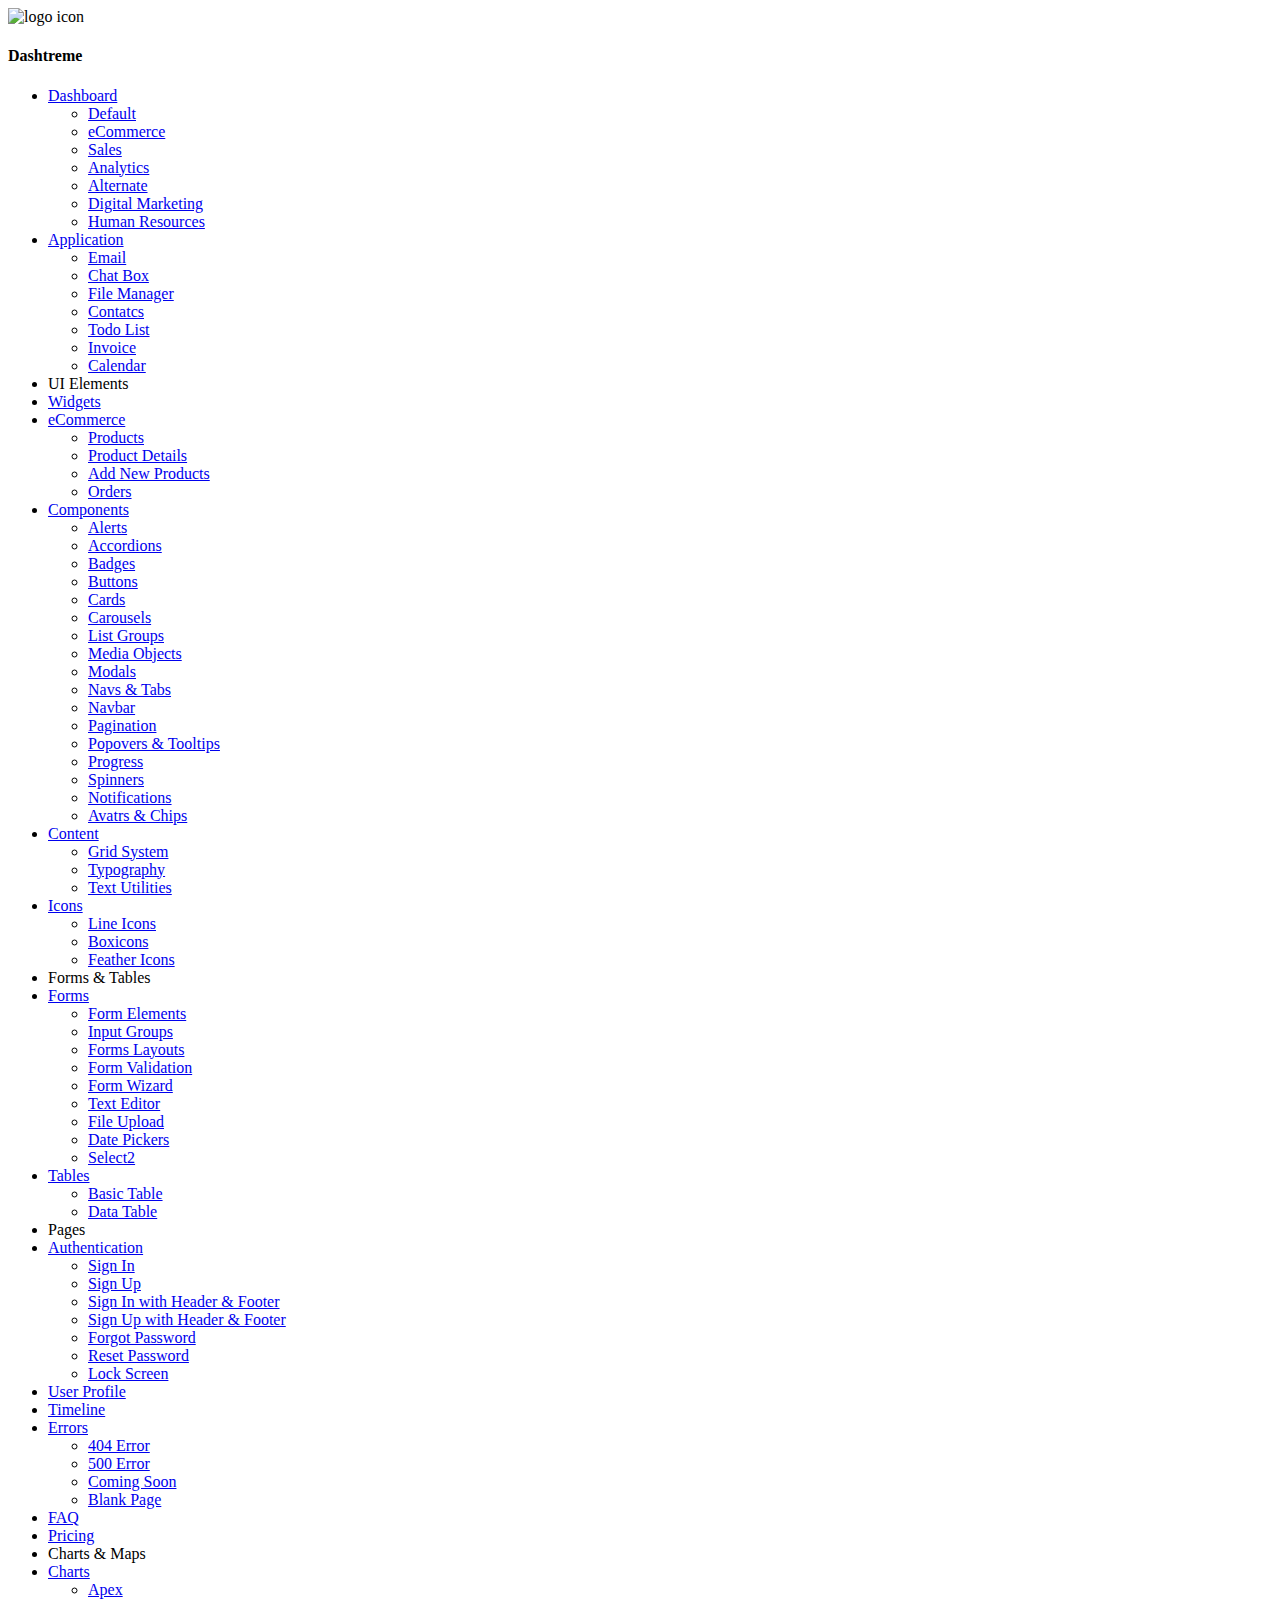
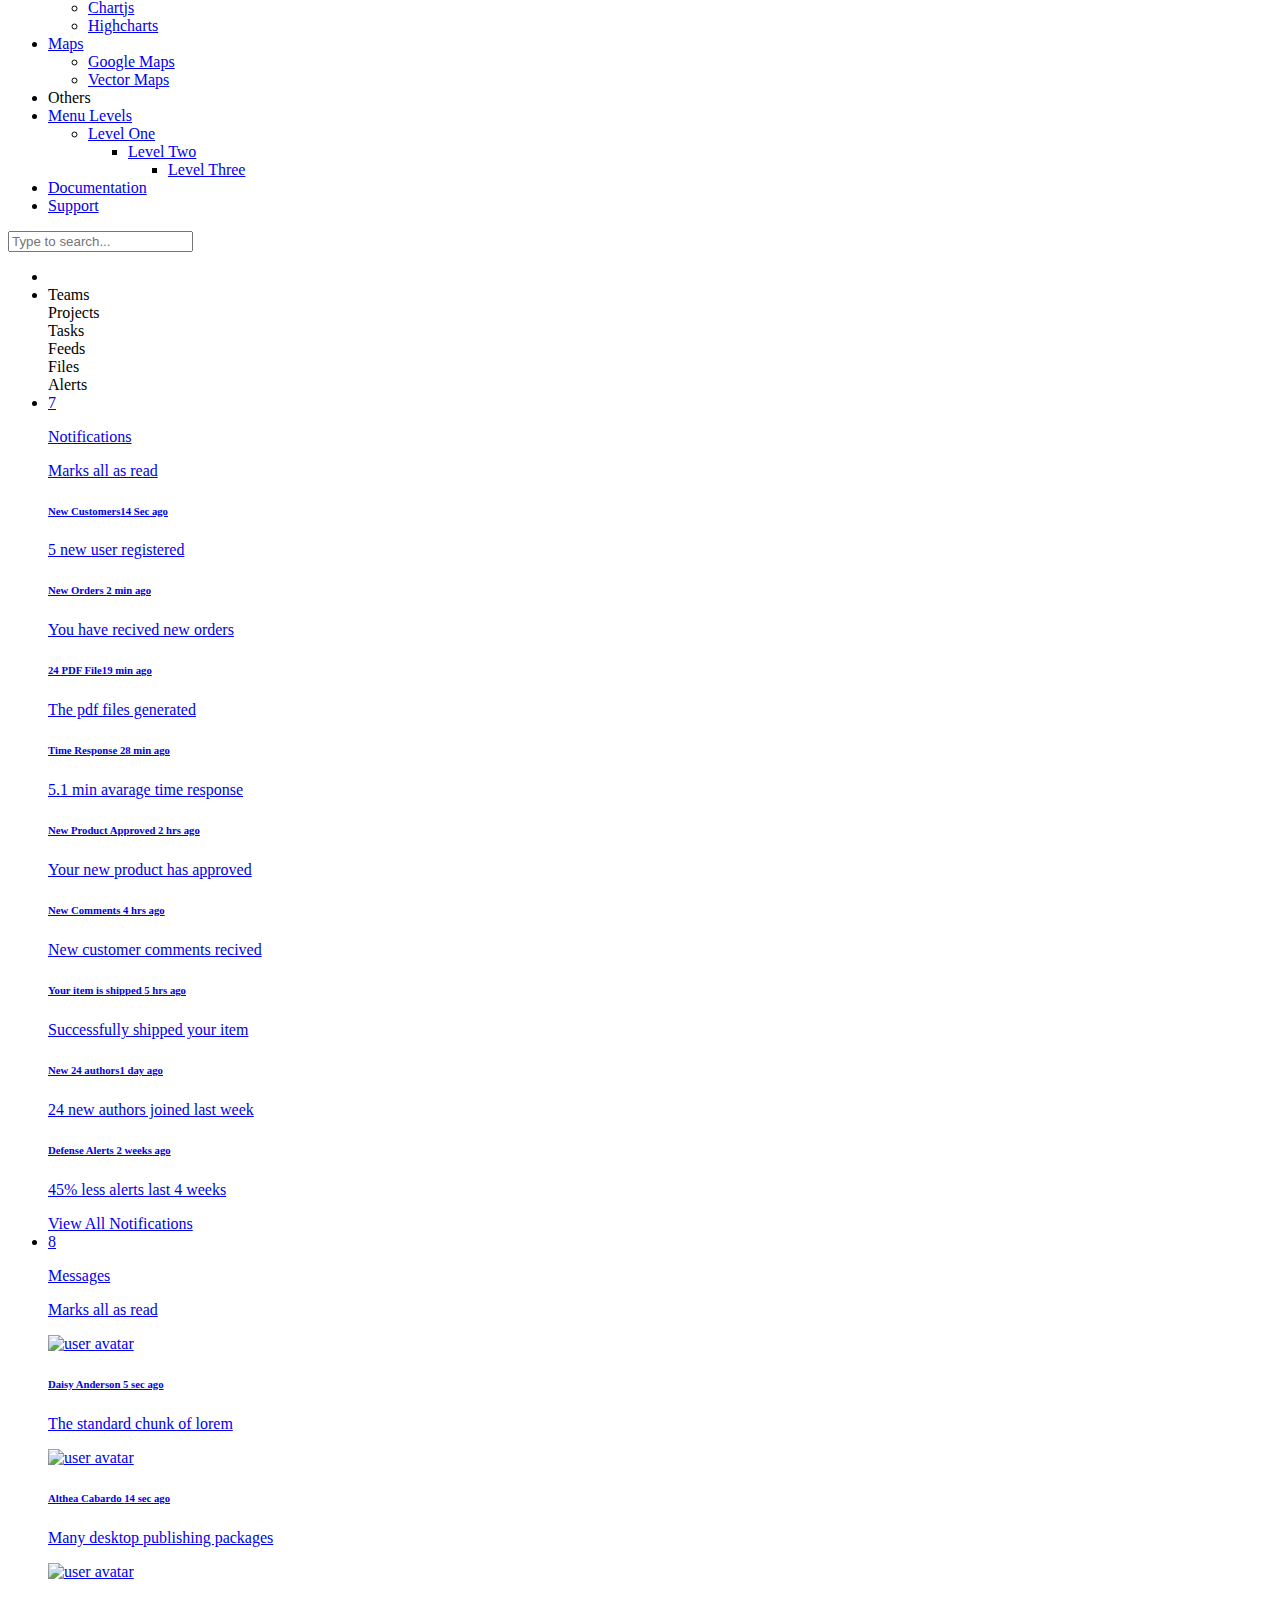
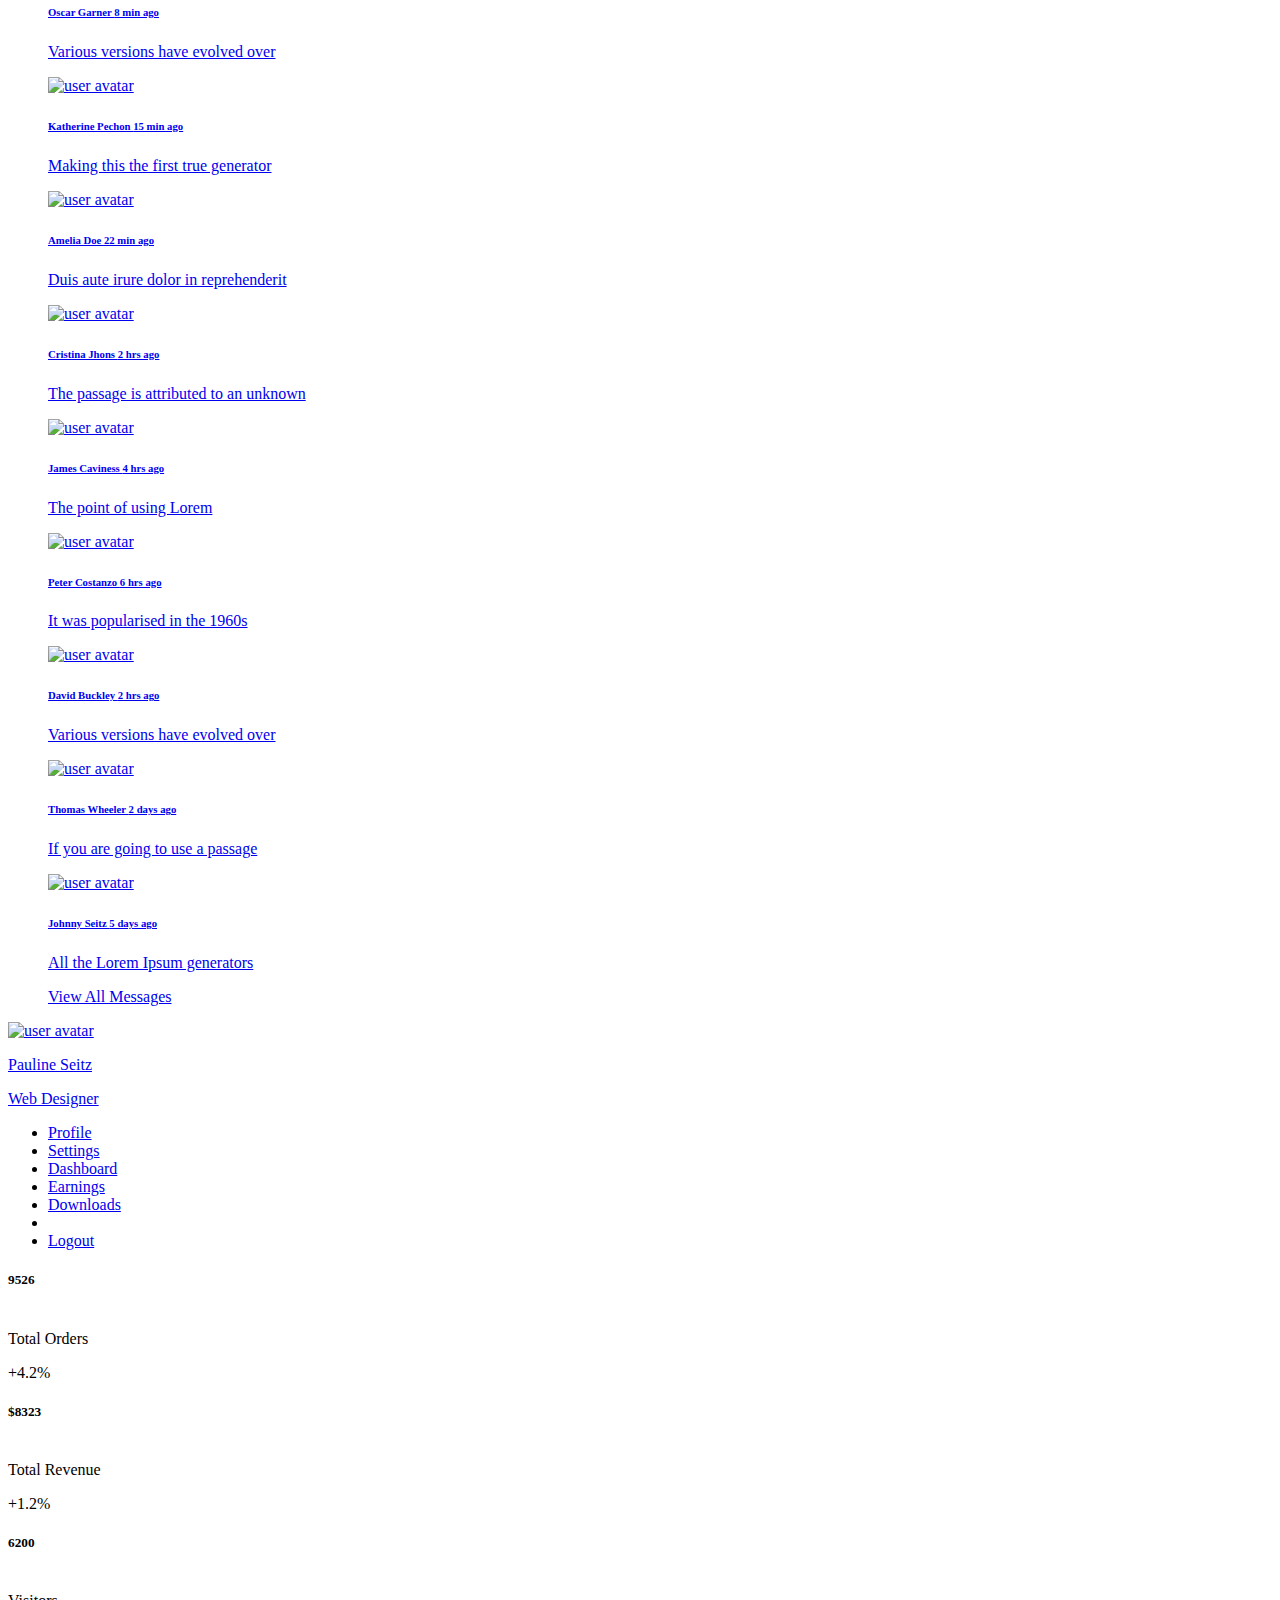
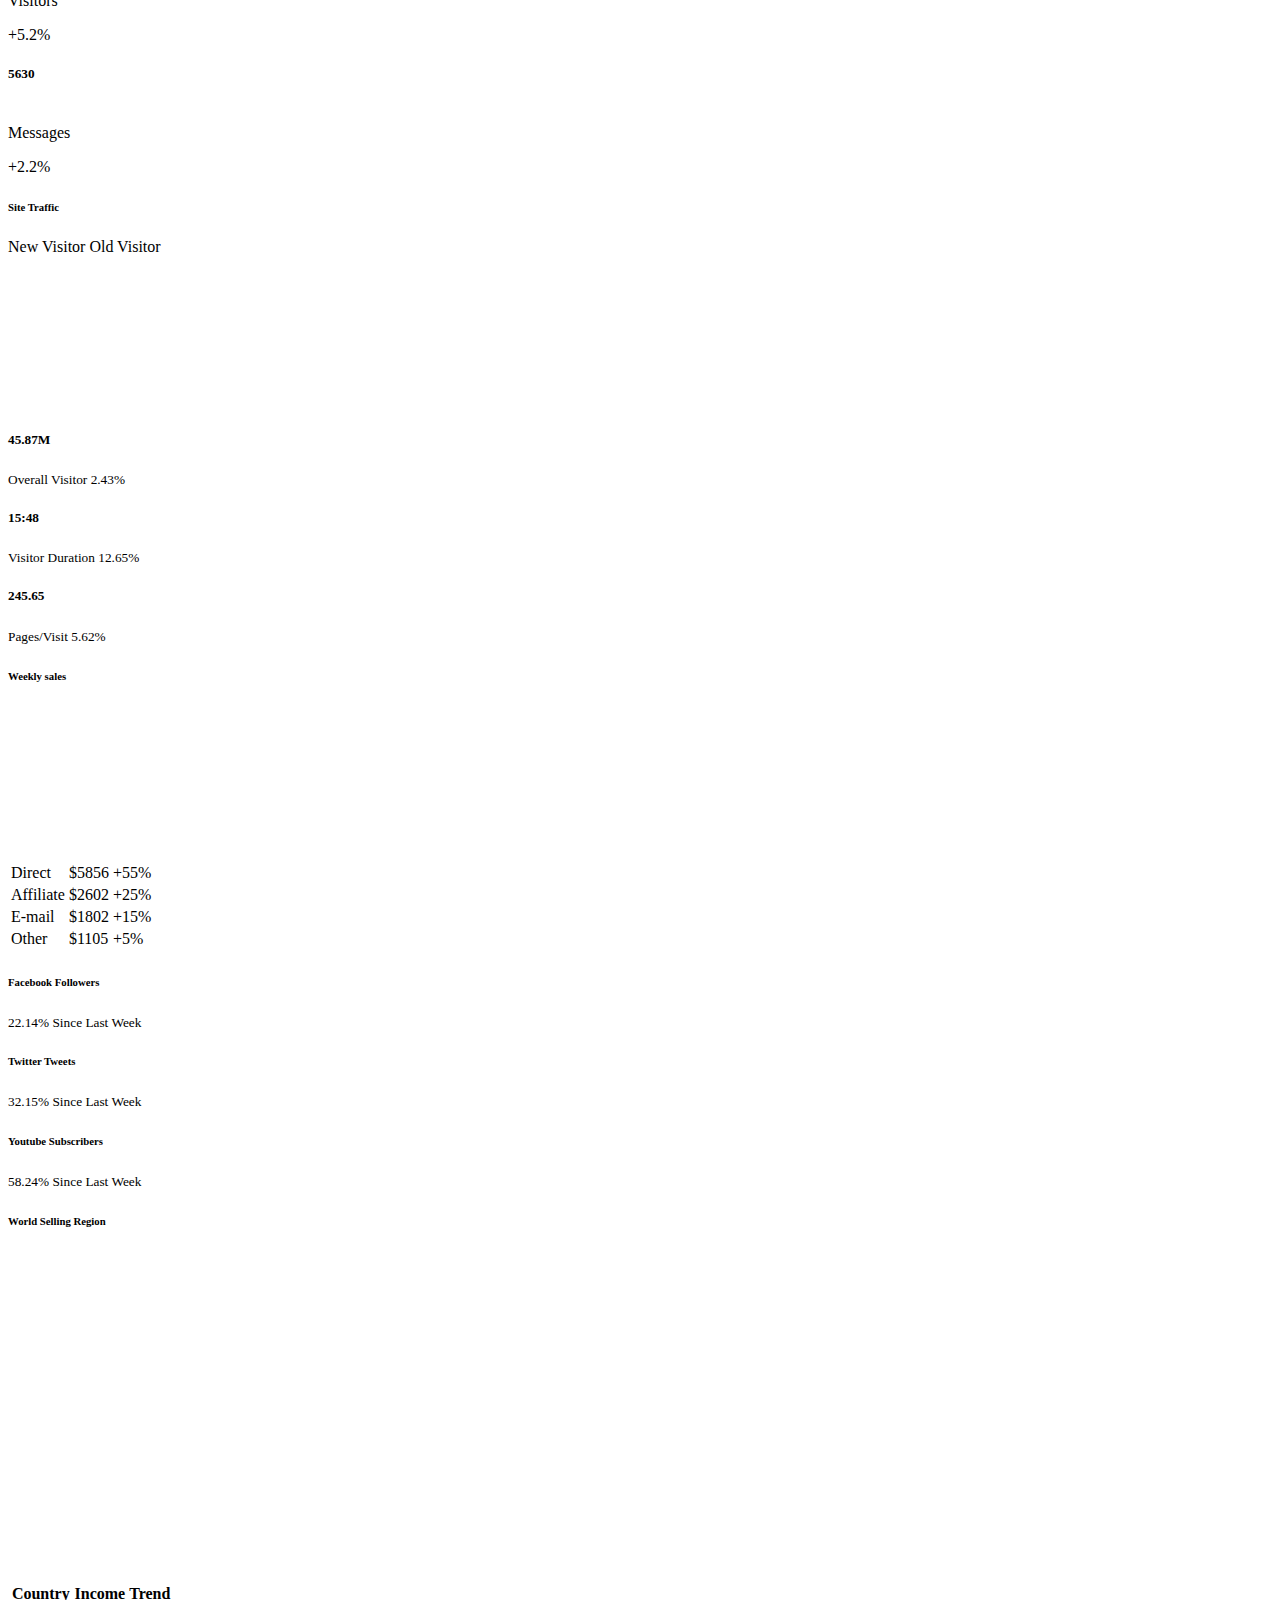
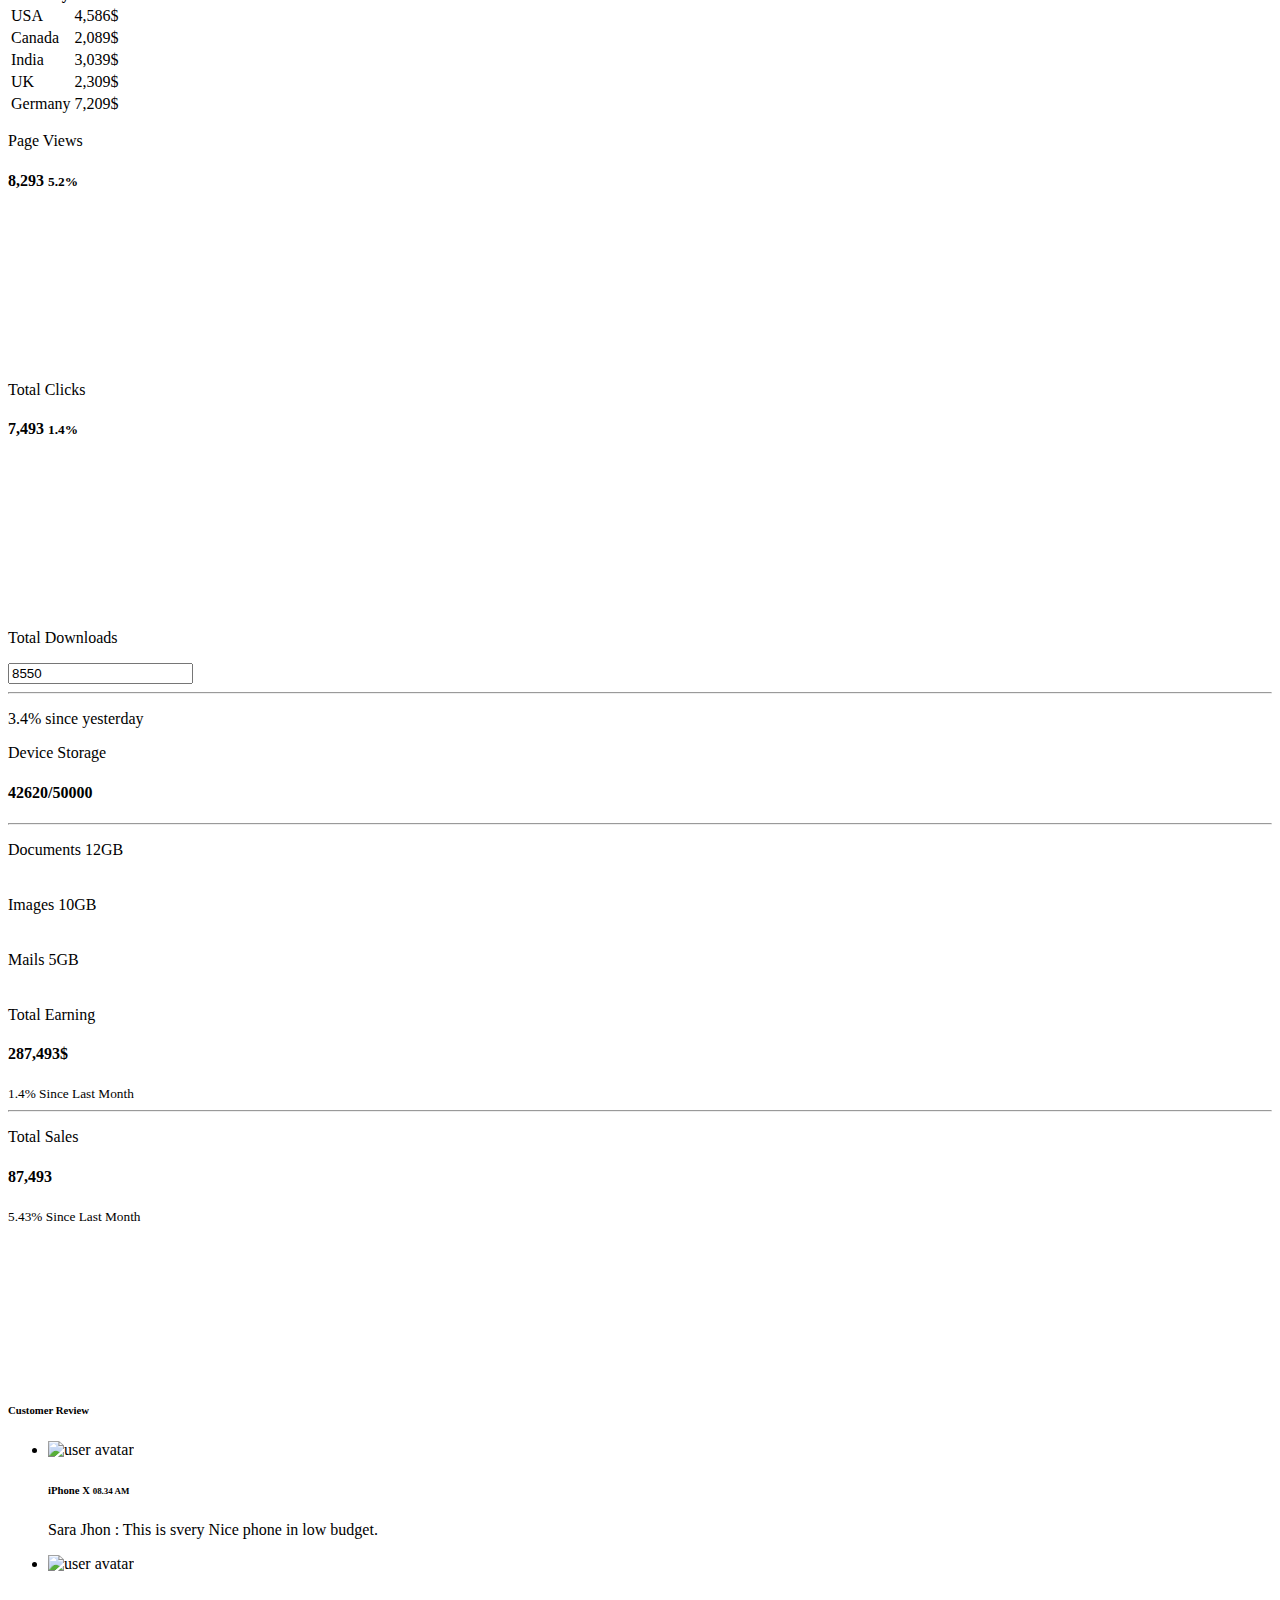
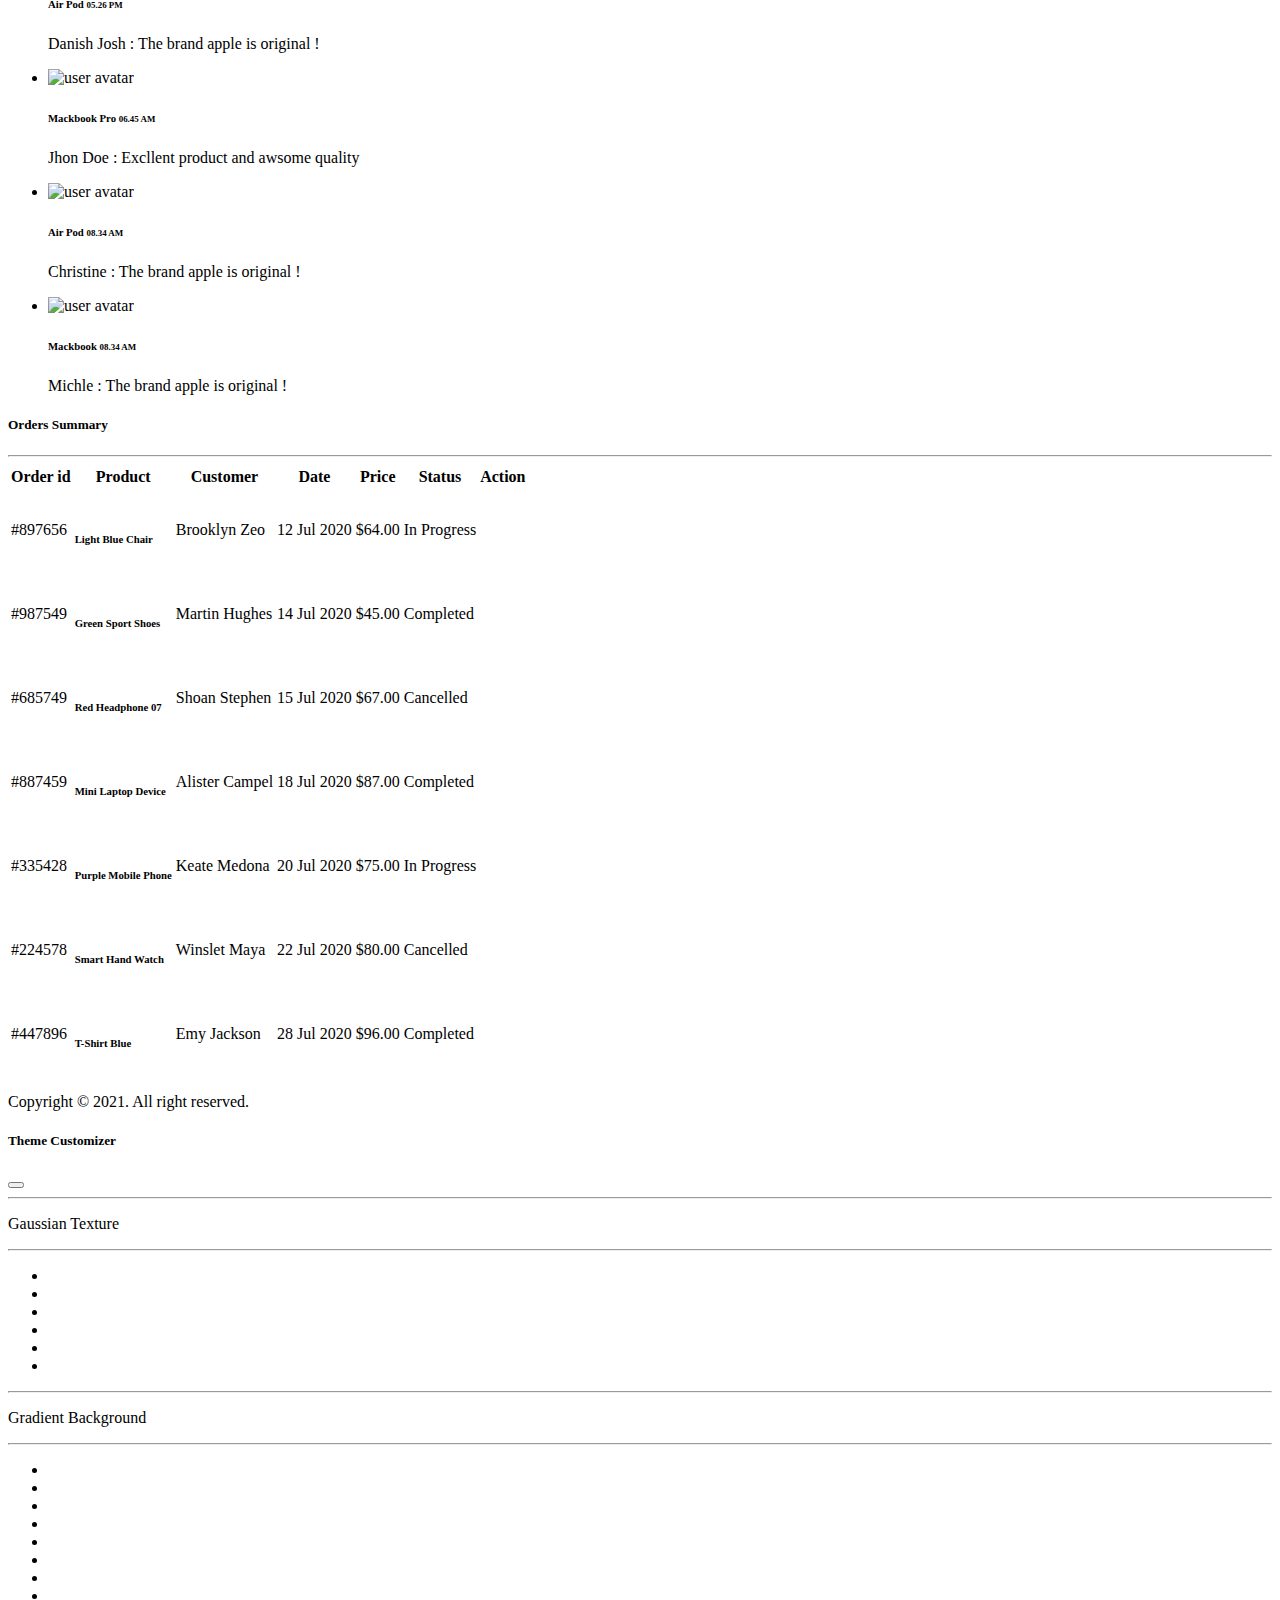
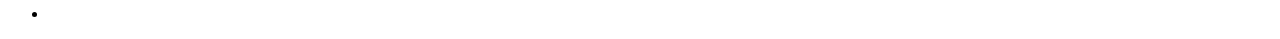
==== Sources/index.html @ 43e31858 "mise en place standard" ====
<!doctype html>
<html lang="en">

<head>
	<!-- Required meta tags -->
	<meta charset="utf-8">
	<meta name="viewport" content="width=device-width, initial-scale=1">
	<!--favicon-->
	<link rel="icon" href="assets/images/favicon-32x32.png" type="image/png" />
	<!--plugins-->
	<link href="assets/plugins/vectormap/jquery-jvectormap-2.0.2.css" rel="stylesheet"/>
	<link href="assets/plugins/simplebar/css/simplebar.css" rel="stylesheet" />
	<link href="assets/plugins/perfect-scrollbar/css/perfect-scrollbar.css" rel="stylesheet" />
	<link href="assets/plugins/metismenu/css/metisMenu.min.css" rel="stylesheet" />
	<!-- loader-->
	<link href="assets/css/pace.min.css" rel="stylesheet" />
	<script src="assets/js/pace.min.js"></script>
	<!-- Bootstrap CSS -->
	<link href="assets/css/bootstrap.min.css" rel="stylesheet">
	<link href="https://fonts.googleapis.com/css2?family=Roboto:wght@400;500&display=swap" rel="stylesheet">
	<link href="assets/css/app.css" rel="stylesheet">
	<link href="assets/css/icons.css" rel="stylesheet">
	
	<title>Dashtreme - Multipurpose Bootstrap5 Admin Template</title>
</head>

<body class="bg-theme bg-theme1">
	<!--wrapper-->
	<div class="wrapper">
		<!--sidebar wrapper -->
		<div class="sidebar-wrapper" data-simplebar="true">
			<div class="sidebar-header">
				<div>
					<img src="assets/images/logo-icon.png" class="logo-icon" alt="logo icon">
				</div>
				<div>
					<h4 class="logo-text">Dashtreme</h4>
				</div>
				<div class="toggle-icon ms-auto"><i class='bx bx-arrow-to-left'></i>
				</div>
			</div>
			<!--navigation-->
			<ul class="metismenu" id="menu">
				<li>
					<a href="javascript:;" class="has-arrow">
						<div class="parent-icon"><i class='bx bx-home-circle'></i>
						</div>
						<div class="menu-title">Dashboard</div>
					</a>
					<ul>
						<li> <a href="index.html"><i class="bx bx-right-arrow-alt"></i>Default</a>
						</li>
						<li> <a href="dashboard-eCommerce.html"><i class="bx bx-right-arrow-alt"></i>eCommerce</a>
						</li>
						<li> <a href="dashboard-sales.html"><i class="bx bx-right-arrow-alt"></i>Sales</a>
						</li>
						<li> <a href="dashboard-analytics.html"><i class="bx bx-right-arrow-alt"></i>Analytics</a>
						</li>
						<li> <a href="dashboard-alternate.html"><i class="bx bx-right-arrow-alt"></i>Alternate</a>
						</li>
						<li> <a href="dashboard-digital-marketing.html"><i class="bx bx-right-arrow-alt"></i>Digital Marketing</a>
						</li>
						<li> <a href="dashboard-human-resources.html"><i class="bx bx-right-arrow-alt"></i>Human Resources</a>
						</li>
					</ul>
				</li>
				<li>
					<a href="javascript:;" class="has-arrow">
						<div class="parent-icon"><i class="bx bx-category"></i>
						</div>
						<div class="menu-title">Application</div>
					</a>
					<ul>
						<li> <a href="app-emailbox.html"><i class="bx bx-right-arrow-alt"></i>Email</a>
						</li>
						<li> <a href="app-chat-box.html"><i class="bx bx-right-arrow-alt"></i>Chat Box</a>
						</li>
						<li> <a href="app-file-manager.html"><i class="bx bx-right-arrow-alt"></i>File Manager</a>
						</li>
						<li> <a href="app-contact-list.html"><i class="bx bx-right-arrow-alt"></i>Contatcs</a>
						</li>
						<li> <a href="app-to-do.html"><i class="bx bx-right-arrow-alt"></i>Todo List</a>
						</li>
						<li> <a href="app-invoice.html"><i class="bx bx-right-arrow-alt"></i>Invoice</a>
						</li>
						<li> <a href="app-fullcalender.html"><i class="bx bx-right-arrow-alt"></i>Calendar</a>
						</li>
					</ul>
				</li>
				<li class="menu-label">UI Elements</li>
				<li>
					<a href="widgets.html">
						<div class="parent-icon"><i class='bx bx-cookie'></i>
						</div>
						<div class="menu-title">Widgets</div>
					</a>
				</li>
				<li>
					<a href="javascript:;" class="has-arrow">
						<div class="parent-icon"><i class='bx bx-cart'></i>
						</div>
						<div class="menu-title">eCommerce</div>
					</a>
					<ul>
						<li> <a href="ecommerce-products.html"><i class="bx bx-right-arrow-alt"></i>Products</a>
						</li>
						<li> <a href="ecommerce-products-details.html"><i class="bx bx-right-arrow-alt"></i>Product Details</a>
						</li>
						<li> <a href="ecommerce-add-new-products.html"><i class="bx bx-right-arrow-alt"></i>Add New Products</a>
						</li>
						<li> <a href="ecommerce-orders.html"><i class="bx bx-right-arrow-alt"></i>Orders</a>
						</li>
					</ul>
				</li>
				<li>
					<a class="has-arrow" href="javascript:;">
						<div class="parent-icon"><i class='bx bx-bookmark-heart'></i>
						</div>
						<div class="menu-title">Components</div>
					</a>
					<ul>
						<li> <a href="component-alerts.html"><i class="bx bx-right-arrow-alt"></i>Alerts</a>
						</li>
						<li> <a href="component-accordions.html"><i class="bx bx-right-arrow-alt"></i>Accordions</a>
						</li>
						<li> <a href="component-badges.html"><i class="bx bx-right-arrow-alt"></i>Badges</a>
						</li>
						<li> <a href="component-buttons.html"><i class="bx bx-right-arrow-alt"></i>Buttons</a>
						</li>
						<li> <a href="component-cards.html"><i class="bx bx-right-arrow-alt"></i>Cards</a>
						</li>
						<li> <a href="component-carousels.html"><i class="bx bx-right-arrow-alt"></i>Carousels</a>
						</li>
						<li> <a href="component-list-groups.html"><i class="bx bx-right-arrow-alt"></i>List Groups</a>
						</li>
						<li> <a href="component-media-object.html"><i class="bx bx-right-arrow-alt"></i>Media Objects</a>
						</li>
						<li> <a href="component-modals.html"><i class="bx bx-right-arrow-alt"></i>Modals</a>
						</li>
						<li> <a href="component-navs-tabs.html"><i class="bx bx-right-arrow-alt"></i>Navs & Tabs</a>
						</li>
						<li> <a href="component-navbar.html"><i class="bx bx-right-arrow-alt"></i>Navbar</a>
						</li>
						<li> <a href="component-paginations.html"><i class="bx bx-right-arrow-alt"></i>Pagination</a>
						</li>
						<li> <a href="component-popovers-tooltips.html"><i class="bx bx-right-arrow-alt"></i>Popovers & Tooltips</a>
						</li>
						<li> <a href="component-progress-bars.html"><i class="bx bx-right-arrow-alt"></i>Progress</a>
						</li>
						<li> <a href="component-spinners.html"><i class="bx bx-right-arrow-alt"></i>Spinners</a>
						</li>
						<li> <a href="component-notifications.html"><i class="bx bx-right-arrow-alt"></i>Notifications</a>
						</li>
						<li> <a href="component-avtars-chips.html"><i class="bx bx-right-arrow-alt"></i>Avatrs & Chips</a>
						</li>
					</ul>
				</li>
				<li>
					<a class="has-arrow" href="javascript:;">
						<div class="parent-icon"><i class="bx bx-repeat"></i>
						</div>
						<div class="menu-title">Content</div>
					</a>
					<ul>
						<li> <a href="content-grid-system.html"><i class="bx bx-right-arrow-alt"></i>Grid System</a>
						</li>
						<li> <a href="content-typography.html"><i class="bx bx-right-arrow-alt"></i>Typography</a>
						</li>
						<li> <a href="content-text-utilities.html"><i class="bx bx-right-arrow-alt"></i>Text Utilities</a>
						</li>
					</ul>
				</li>
				<li>
					<a class="has-arrow" href="javascript:;">
						<div class="parent-icon"> <i class="bx bx-donate-blood"></i>
						</div>
						<div class="menu-title">Icons</div>
					</a>
					<ul>
						<li> <a href="icons-line-icons.html"><i class="bx bx-right-arrow-alt"></i>Line Icons</a>
						</li>
						<li> <a href="icons-boxicons.html"><i class="bx bx-right-arrow-alt"></i>Boxicons</a>
						</li>
						<li> <a href="icons-feather-icons.html"><i class="bx bx-right-arrow-alt"></i>Feather Icons</a>
						</li>
					</ul>
				</li>
				<li class="menu-label">Forms & Tables</li>
				<li>
					<a class="has-arrow" href="javascript:;">
						<div class="parent-icon"><i class='bx bx-message-square-edit'></i>
						</div>
						<div class="menu-title">Forms</div>
					</a>
					<ul>
						<li> <a href="form-elements.html"><i class="bx bx-right-arrow-alt"></i>Form Elements</a>
						</li>
						<li> <a href="form-input-group.html"><i class="bx bx-right-arrow-alt"></i>Input Groups</a>
						</li>
						<li> <a href="form-layouts.html"><i class="bx bx-right-arrow-alt"></i>Forms Layouts</a>
						</li>
						<li> <a href="form-validations.html"><i class="bx bx-right-arrow-alt"></i>Form Validation</a>
						</li>
						<li> <a href="form-wizard.html"><i class="bx bx-right-arrow-alt"></i>Form Wizard</a>
						</li>
						<li> <a href="form-text-editor.html"><i class="bx bx-right-arrow-alt"></i>Text Editor</a>
						</li>
						<li> <a href="form-file-upload.html"><i class="bx bx-right-arrow-alt"></i>File Upload</a>
						</li>
						<li> <a href="form-date-time-pickes.html"><i class="bx bx-right-arrow-alt"></i>Date Pickers</a>
						</li>
						<li> <a href="form-select2.html"><i class="bx bx-right-arrow-alt"></i>Select2</a>
						</li>
					</ul>
				</li>
				<li>
					<a class="has-arrow" href="javascript:;">
						<div class="parent-icon"><i class="bx bx-grid-alt"></i>
						</div>
						<div class="menu-title">Tables</div>
					</a>
					<ul>
						<li> <a href="table-basic-table.html"><i class="bx bx-right-arrow-alt"></i>Basic Table</a>
						</li>
						<li> <a href="table-datatable.html"><i class="bx bx-right-arrow-alt"></i>Data Table</a>
						</li>
					</ul>
				</li>
				<li class="menu-label">Pages</li>
				<li>
					<a class="has-arrow" href="javascript:;">
						<div class="parent-icon"><i class="bx bx-lock"></i>
						</div>
						<div class="menu-title">Authentication</div>
					</a>
					<ul>
						<li> <a href="authentication-signin.html" target="_blank"><i class="bx bx-right-arrow-alt"></i>Sign In</a>
						</li>
						<li> <a href="authentication-signup.html" target="_blank"><i class="bx bx-right-arrow-alt"></i>Sign Up</a>
						</li>
						<li> <a href="authentication-signin-with-header-footer.html" target="_blank"><i class="bx bx-right-arrow-alt"></i>Sign In with Header & Footer</a>
						</li>
						<li> <a href="authentication-signup-with-header-footer.html" target="_blank"><i class="bx bx-right-arrow-alt"></i>Sign Up with Header & Footer</a>
						</li>
						<li> <a href="authentication-forgot-password.html" target="_blank"><i class="bx bx-right-arrow-alt"></i>Forgot Password</a>
						</li>
						<li> <a href="authentication-reset-password.html" target="_blank"><i class="bx bx-right-arrow-alt"></i>Reset Password</a>
						</li>
						<li> <a href="authentication-lock-screen.html" target="_blank"><i class="bx bx-right-arrow-alt"></i>Lock Screen</a>
						</li>
					</ul>
				</li>
				<li>
					<a href="user-profile.html">
						<div class="parent-icon"><i class="bx bx-user-circle"></i>
						</div>
						<div class="menu-title">User Profile</div>
					</a>
				</li>
				<li>
					<a href="timeline.html">
						<div class="parent-icon"> <i class="bx bx-video-recording"></i>
						</div>
						<div class="menu-title">Timeline</div>
					</a>
				</li>
				<li>
					<a class="has-arrow" href="javascript:;">
						<div class="parent-icon"><i class="bx bx-error"></i>
						</div>
						<div class="menu-title">Errors</div>
					</a>
					<ul>
						<li> <a href="errors-404-error.html" target="_blank"><i class="bx bx-right-arrow-alt"></i>404 Error</a>
						</li>
						<li> <a href="errors-500-error.html" target="_blank"><i class="bx bx-right-arrow-alt"></i>500 Error</a>
						</li>
						<li> <a href="errors-coming-soon.html" target="_blank"><i class="bx bx-right-arrow-alt"></i>Coming Soon</a>
						</li>
						<li> <a href="error-blank-page.html" target="_blank"><i class="bx bx-right-arrow-alt"></i>Blank Page</a>
						</li>
					</ul>
				</li>
				<li>
					<a href="faq.html">
						<div class="parent-icon"><i class="bx bx-help-circle"></i>
						</div>
						<div class="menu-title">FAQ</div>
					</a>
				</li>
				<li>
					<a href="pricing-table.html">
						<div class="parent-icon"><i class="bx bx-diamond"></i>
						</div>
						<div class="menu-title">Pricing</div>
					</a>
				</li>
				<li class="menu-label">Charts & Maps</li>
				<li>
					<a class="has-arrow" href="javascript:;">
						<div class="parent-icon"><i class="bx bx-line-chart"></i>
						</div>
						<div class="menu-title">Charts</div>
					</a>
					<ul>
						<li> <a href="charts-apex-chart.html"><i class="bx bx-right-arrow-alt"></i>Apex</a>
						</li>
						<li> <a href="charts-chartjs.html"><i class="bx bx-right-arrow-alt"></i>Chartjs</a>
						</li>
						<li> <a href="charts-highcharts.html"><i class="bx bx-right-arrow-alt"></i>Highcharts</a>
						</li>
					</ul>
				</li>
				<li>
					<a class="has-arrow" href="javascript:;">
						<div class="parent-icon"><i class="bx bx-map-alt"></i>
						</div>
						<div class="menu-title">Maps</div>
					</a>
					<ul>
						<li> <a href="map-google-maps.html"><i class="bx bx-right-arrow-alt"></i>Google Maps</a>
						</li>
						<li> <a href="map-vector-maps.html"><i class="bx bx-right-arrow-alt"></i>Vector Maps</a>
						</li>
					</ul>
				</li>
				<li class="menu-label">Others</li>
				<li>
					<a class="has-arrow" href="javascript:;">
						<div class="parent-icon"><i class="bx bx-menu"></i>
						</div>
						<div class="menu-title">Menu Levels</div>
					</a>
					<ul>
						<li> <a class="has-arrow" href="javascript:;"><i class="bx bx-right-arrow-alt"></i>Level One</a>
							<ul>
								<li> <a class="has-arrow" href="javascript:;"><i class="bx bx-right-arrow-alt"></i>Level Two</a>
									<ul>
										<li> <a href="javascript:;"><i class="bx bx-right-arrow-alt"></i>Level Three</a>
										</li>
									</ul>
								</li>
							</ul>
						</li>
					</ul>
				</li>
				<li>
					<a href="https://codervent.com/dashtreme/documentation/index.html" target="_blank">
						<div class="parent-icon"><i class="bx bx-folder"></i>
						</div>
						<div class="menu-title">Documentation</div>
					</a>
				</li>
				<li>
					<a href="https://themeforest.net/user/codervent" target="_blank">
						<div class="parent-icon"><i class="bx bx-support"></i>
						</div>
						<div class="menu-title">Support</div>
					</a>
				</li>
			</ul>
			<!--end navigation-->
		</div>
		<!--end sidebar wrapper -->
		<!--start header -->
		<header>
			<div class="topbar d-flex align-items-center">
				<nav class="navbar navbar-expand">
					<div class="mobile-toggle-menu"><i class='bx bx-menu'></i>
					</div>
					<div class="search-bar flex-grow-1">
						<div class="position-relative search-bar-box">
							<input type="text" class="form-control search-control" placeholder="Type to search..."> <span class="position-absolute top-50 search-show translate-middle-y"><i class='bx bx-search'></i></span>
							<span class="position-absolute top-50 search-close translate-middle-y"><i class='bx bx-x'></i></span>
						</div>
					</div>
					<div class="top-menu ms-auto">
						<ul class="navbar-nav align-items-center">
							<li class="nav-item mobile-search-icon">
								<a class="nav-link" href="#">	<i class='bx bx-search'></i>
								</a>
							</li>
							<li class="nav-item dropdown dropdown-large">
								<a class="nav-link dropdown-toggle dropdown-toggle-nocaret" href="#" role="button" data-bs-toggle="dropdown" aria-expanded="false">	<i class='bx bx-category'></i>
								</a>
								<div class="dropdown-menu dropdown-menu-end">
									<div class="row row-cols-3 g-3 p-3">
										<div class="col text-center">
											<div class="app-box mx-auto"><i class='bx bx-group'></i>
											</div>
											<div class="app-title">Teams</div>
										</div>
										<div class="col text-center">
											<div class="app-box mx-auto"><i class='bx bx-atom'></i>
											</div>
											<div class="app-title">Projects</div>
										</div>
										<div class="col text-center">
											<div class="app-box mx-auto"><i class='bx bx-shield'></i>
											</div>
											<div class="app-title">Tasks</div>
										</div>
										<div class="col text-center">
											<div class="app-box mx-auto"><i class='bx bx-notification'></i>
											</div>
											<div class="app-title">Feeds</div>
										</div>
										<div class="col text-center">
											<div class="app-box mx-auto"><i class='bx bx-file'></i>
											</div>
											<div class="app-title">Files</div>
										</div>
										<div class="col text-center">
											<div class="app-box mx-auto"><i class='bx bx-filter-alt'></i>
											</div>
											<div class="app-title">Alerts</div>
										</div>
									</div>
								</div>
							</li>
							<li class="nav-item dropdown dropdown-large">
								<a class="nav-link dropdown-toggle dropdown-toggle-nocaret position-relative" href="#" role="button" data-bs-toggle="dropdown" aria-expanded="false"> <span class="alert-count">7</span>
									<i class='bx bx-bell'></i>
								</a>
								<div class="dropdown-menu dropdown-menu-end">
									<a href="javascript:;">
										<div class="msg-header">
											<p class="msg-header-title">Notifications</p>
											<p class="msg-header-clear ms-auto">Marks all as read</p>
										</div>
									</a>
									<div class="header-notifications-list">
										<a class="dropdown-item" href="javascript:;">
											<div class="d-flex align-items-center">
												<div class="notify"><i class="bx bx-group"></i>
												</div>
												<div class="flex-grow-1">
													<h6 class="msg-name">New Customers<span class="msg-time float-end">14 Sec
												ago</span></h6>
													<p class="msg-info">5 new user registered</p>
												</div>
											</div>
										</a>
										<a class="dropdown-item" href="javascript:;">
											<div class="d-flex align-items-center">
												<div class="notify"><i class="bx bx-cart-alt"></i>
												</div>
												<div class="flex-grow-1">
													<h6 class="msg-name">New Orders <span class="msg-time float-end">2 min
												ago</span></h6>
													<p class="msg-info">You have recived new orders</p>
												</div>
											</div>
										</a>
										<a class="dropdown-item" href="javascript:;">
											<div class="d-flex align-items-center">
												<div class="notify"><i class="bx bx-file"></i>
												</div>
												<div class="flex-grow-1">
													<h6 class="msg-name">24 PDF File<span class="msg-time float-end">19 min
												ago</span></h6>
													<p class="msg-info">The pdf files generated</p>
												</div>
											</div>
										</a>
										<a class="dropdown-item" href="javascript:;">
											<div class="d-flex align-items-center">
												<div class="notify"><i class="bx bx-send"></i>
												</div>
												<div class="flex-grow-1">
													<h6 class="msg-name">Time Response <span class="msg-time float-end">28 min
												ago</span></h6>
													<p class="msg-info">5.1 min avarage time response</p>
												</div>
											</div>
										</a>
										<a class="dropdown-item" href="javascript:;">
											<div class="d-flex align-items-center">
												<div class="notify"><i class="bx bx-home-circle"></i>
												</div>
												<div class="flex-grow-1">
													<h6 class="msg-name">New Product Approved <span
												class="msg-time float-end">2 hrs ago</span></h6>
													<p class="msg-info">Your new product has approved</p>
												</div>
											</div>
										</a>
										<a class="dropdown-item" href="javascript:;">
											<div class="d-flex align-items-center">
												<div class="notify"><i class="bx bx-message-detail"></i>
												</div>
												<div class="flex-grow-1">
													<h6 class="msg-name">New Comments <span class="msg-time float-end">4 hrs
												ago</span></h6>
													<p class="msg-info">New customer comments recived</p>
												</div>
											</div>
										</a>
										<a class="dropdown-item" href="javascript:;">
											<div class="d-flex align-items-center">
												<div class="notify"><i class='bx bx-check-square'></i>
												</div>
												<div class="flex-grow-1">
													<h6 class="msg-name">Your item is shipped <span class="msg-time float-end">5 hrs
												ago</span></h6>
													<p class="msg-info">Successfully shipped your item</p>
												</div>
											</div>
										</a>
										<a class="dropdown-item" href="javascript:;">
											<div class="d-flex align-items-center">
												<div class="notify"><i class='bx bx-user-pin'></i>
												</div>
												<div class="flex-grow-1">
													<h6 class="msg-name">New 24 authors<span class="msg-time float-end">1 day
												ago</span></h6>
													<p class="msg-info">24 new authors joined last week</p>
												</div>
											</div>
										</a>
										<a class="dropdown-item" href="javascript:;">
											<div class="d-flex align-items-center">
												<div class="notify"><i class='bx bx-door-open'></i>
												</div>
												<div class="flex-grow-1">
													<h6 class="msg-name">Defense Alerts <span class="msg-time float-end">2 weeks
												ago</span></h6>
													<p class="msg-info">45% less alerts last 4 weeks</p>
												</div>
											</div>
										</a>
									</div>
									<a href="javascript:;">
										<div class="text-center msg-footer">View All Notifications</div>
									</a>
								</div>
							</li>
							<li class="nav-item dropdown dropdown-large">
								<a class="nav-link dropdown-toggle dropdown-toggle-nocaret position-relative" href="#" role="button" data-bs-toggle="dropdown" aria-expanded="false"> <span class="alert-count">8</span>
									<i class='bx bx-comment'></i>
								</a>
								<div class="dropdown-menu dropdown-menu-end">
									<a href="javascript:;">
										<div class="msg-header">
											<p class="msg-header-title">Messages</p>
											<p class="msg-header-clear ms-auto">Marks all as read</p>
										</div>
									</a>
									<div class="header-message-list">
										<a class="dropdown-item" href="javascript:;">
											<div class="d-flex align-items-center">
												<div class="user-online">
													<img src="assets/images/avatars/avatar-1.png" class="msg-avatar" alt="user avatar">
												</div>
												<div class="flex-grow-1">
													<h6 class="msg-name">Daisy Anderson <span class="msg-time float-end">5 sec
												ago</span></h6>
													<p class="msg-info">The standard chunk of lorem</p>
												</div>
											</div>
										</a>
										<a class="dropdown-item" href="javascript:;">
											<div class="d-flex align-items-center">
												<div class="user-online">
													<img src="assets/images/avatars/avatar-2.png" class="msg-avatar" alt="user avatar">
												</div>
												<div class="flex-grow-1">
													<h6 class="msg-name">Althea Cabardo <span class="msg-time float-end">14
												sec ago</span></h6>
													<p class="msg-info">Many desktop publishing packages</p>
												</div>
											</div>
										</a>
										<a class="dropdown-item" href="javascript:;">
											<div class="d-flex align-items-center">
												<div class="user-online">
													<img src="assets/images/avatars/avatar-3.png" class="msg-avatar" alt="user avatar">
												</div>
												<div class="flex-grow-1">
													<h6 class="msg-name">Oscar Garner <span class="msg-time float-end">8 min
												ago</span></h6>
													<p class="msg-info">Various versions have evolved over</p>
												</div>
											</div>
										</a>
										<a class="dropdown-item" href="javascript:;">
											<div class="d-flex align-items-center">
												<div class="user-online">
													<img src="assets/images/avatars/avatar-4.png" class="msg-avatar" alt="user avatar">
												</div>
												<div class="flex-grow-1">
													<h6 class="msg-name">Katherine Pechon <span class="msg-time float-end">15
												min ago</span></h6>
													<p class="msg-info">Making this the first true generator</p>
												</div>
											</div>
										</a>
										<a class="dropdown-item" href="javascript:;">
											<div class="d-flex align-items-center">
												<div class="user-online">
													<img src="assets/images/avatars/avatar-5.png" class="msg-avatar" alt="user avatar">
												</div>
												<div class="flex-grow-1">
													<h6 class="msg-name">Amelia Doe <span class="msg-time float-end">22 min
												ago</span></h6>
													<p class="msg-info">Duis aute irure dolor in reprehenderit</p>
												</div>
											</div>
										</a>
										<a class="dropdown-item" href="javascript:;">
											<div class="d-flex align-items-center">
												<div class="user-online">
													<img src="assets/images/avatars/avatar-6.png" class="msg-avatar" alt="user avatar">
												</div>
												<div class="flex-grow-1">
													<h6 class="msg-name">Cristina Jhons <span class="msg-time float-end">2 hrs
												ago</span></h6>
													<p class="msg-info">The passage is attributed to an unknown</p>
												</div>
											</div>
										</a>
										<a class="dropdown-item" href="javascript:;">
											<div class="d-flex align-items-center">
												<div class="user-online">
													<img src="assets/images/avatars/avatar-7.png" class="msg-avatar" alt="user avatar">
												</div>
												<div class="flex-grow-1">
													<h6 class="msg-name">James Caviness <span class="msg-time float-end">4 hrs
												ago</span></h6>
													<p class="msg-info">The point of using Lorem</p>
												</div>
											</div>
										</a>
										<a class="dropdown-item" href="javascript:;">
											<div class="d-flex align-items-center">
												<div class="user-online">
													<img src="assets/images/avatars/avatar-8.png" class="msg-avatar" alt="user avatar">
												</div>
												<div class="flex-grow-1">
													<h6 class="msg-name">Peter Costanzo <span class="msg-time float-end">6 hrs
												ago</span></h6>
													<p class="msg-info">It was popularised in the 1960s</p>
												</div>
											</div>
										</a>
										<a class="dropdown-item" href="javascript:;">
											<div class="d-flex align-items-center">
												<div class="user-online">
													<img src="assets/images/avatars/avatar-9.png" class="msg-avatar" alt="user avatar">
												</div>
												<div class="flex-grow-1">
													<h6 class="msg-name">David Buckley <span class="msg-time float-end">2 hrs
												ago</span></h6>
													<p class="msg-info">Various versions have evolved over</p>
												</div>
											</div>
										</a>
										<a class="dropdown-item" href="javascript:;">
											<div class="d-flex align-items-center">
												<div class="user-online">
													<img src="assets/images/avatars/avatar-10.png" class="msg-avatar" alt="user avatar">
												</div>
												<div class="flex-grow-1">
													<h6 class="msg-name">Thomas Wheeler <span class="msg-time float-end">2 days
												ago</span></h6>
													<p class="msg-info">If you are going to use a passage</p>
												</div>
											</div>
										</a>
										<a class="dropdown-item" href="javascript:;">
											<div class="d-flex align-items-center">
												<div class="user-online">
													<img src="assets/images/avatars/avatar-11.png" class="msg-avatar" alt="user avatar">
												</div>
												<div class="flex-grow-1">
													<h6 class="msg-name">Johnny Seitz <span class="msg-time float-end">5 days
												ago</span></h6>
													<p class="msg-info">All the Lorem Ipsum generators</p>
												</div>
											</div>
										</a>
									</div>
									<a href="javascript:;">
										<div class="text-center msg-footer">View All Messages</div>
									</a>
								</div>
							</li>
						</ul>
					</div>
					<div class="user-box dropdown">
						<a class="d-flex align-items-center nav-link dropdown-toggle dropdown-toggle-nocaret" href="#" role="button" data-bs-toggle="dropdown" aria-expanded="false">
							<img src="assets/images/avatars/avatar-2.png" class="user-img" alt="user avatar">
							<div class="user-info ps-3">
								<p class="user-name mb-0">Pauline Seitz</p>
								<p class="designattion mb-0">Web Designer</p>
							</div>
						</a>
						<ul class="dropdown-menu dropdown-menu-end">
							<li><a class="dropdown-item" href="javascript:;"><i class="bx bx-user"></i><span>Profile</span></a>
							</li>
							<li><a class="dropdown-item" href="javascript:;"><i class="bx bx-cog"></i><span>Settings</span></a>
							</li>
							<li><a class="dropdown-item" href="javascript:;"><i class='bx bx-home-circle'></i><span>Dashboard</span></a>
							</li>
							<li><a class="dropdown-item" href="javascript:;"><i class='bx bx-dollar-circle'></i><span>Earnings</span></a>
							</li>
							<li><a class="dropdown-item" href="javascript:;"><i class='bx bx-download'></i><span>Downloads</span></a>
							</li>
							<li>
								<div class="dropdown-divider mb-0"></div>
							</li>
							<li><a class="dropdown-item" href="javascript:;"><i class='bx bx-log-out-circle'></i><span>Logout</span></a>
							</li>
						</ul>
					</div>
				</nav>
			</div>
		</header>
		<!--end header -->
		<!--start page wrapper -->
		<div class="page-wrapper">
			<div class="page-content">

				<div class="card radius-10">
					<div class="row row-cols-1 row-cols-md-2 row-cols-xl-4 row-group g-0">
						<div class="col">
							<div class="card-body">
								<div class="d-flex align-items-center">
									<h5 class="mb-0">9526</h5>
									<div class="ms-auto">
                                        <i class='bx bx-cart fs-3 text-white'></i>
									</div>
								</div>
								<div class="progress my-3" style="height:3px;">
									<div class="progress-bar" role="progressbar" style="width: 55%" aria-valuenow="25" aria-valuemin="0" aria-valuemax="100"></div>
								</div>
								<div class="d-flex align-items-center text-white">
									<p class="mb-0">Total Orders</p>
									<p class="mb-0 ms-auto">+4.2%<span><i class='bx bx-up-arrow-alt'></i></span></p>
								</div>
							</div>
						</div>
						<div class="col">
							<div class="card-body">
								<div class="d-flex align-items-center">
									<h5 class="mb-0">$8323</h5>
									<div class="ms-auto">
                                        <i class='bx bx-dollar fs-3 text-white'></i>
									</div>
								</div>
								<div class="progress my-3" style="height:3px;">
									<div class="progress-bar" role="progressbar" style="width: 55%" aria-valuenow="25" aria-valuemin="0" aria-valuemax="100"></div>
								</div>
								<div class="d-flex align-items-center text-white">
									<p class="mb-0">Total Revenue</p>
									<p class="mb-0 ms-auto">+1.2%<span><i class='bx bx-up-arrow-alt'></i></span></p>
								</div>
							</div>
						</div>
						<div class="col">
							<div class="card-body">
								<div class="d-flex align-items-center">
									<h5 class="mb-0">6200</h5>
									<div class="ms-auto">
                                        <i class='bx bx-group fs-3 text-white'></i>
									</div>
								</div>
								<div class="progress my-3" style="height:3px;">
									<div class="progress-bar" role="progressbar" style="width: 55%" aria-valuenow="25" aria-valuemin="0" aria-valuemax="100"></div>
								</div>
								<div class="d-flex align-items-center text-white">
									<p class="mb-0">Visitors</p>
									<p class="mb-0 ms-auto">+5.2%<span><i class='bx bx-up-arrow-alt'></i></span></p>
								</div>
							</div>
						</div>
						<div class="col">
							<div class="card-body">
								<div class="d-flex align-items-center">
									<h5 class="mb-0">5630</h5>
									<div class="ms-auto">
                                        <i class='bx bx-envelope fs-3 text-white'></i>
									</div>
								</div>
								<div class="progress my-3" style="height:3px;">
									<div class="progress-bar" role="progressbar" style="width: 55%" aria-valuenow="25" aria-valuemin="0" aria-valuemax="100"></div>
								</div>
								<div class="d-flex align-items-center text-white">
									<p class="mb-0">Messages</p>
									<p class="mb-0 ms-auto">+2.2%<span><i class='bx bx-up-arrow-alt'></i></span></p>
								</div>
							</div>
						</div>
					</div><!--end row-->
				</div>

				<div class="row">
					<div class="col-12 col-lg-8 col-xl-8 d-flex">
					   <div class="card radius-10 w-100">
						<div class="card-body">
							<div class="d-flex align-items-center">
								<div>
									<h6 class="mb-0">Site Traffic</h6>
								</div>
								<div class="font-22 ms-auto text-white"><i class="bx bx-dots-horizontal-rounded"></i>
								</div>
							</div>
							<div class="d-flex align-items-center ms-auto font-13 gap-2 my-3">
								<span class="border px-1 rounded cursor-pointer"><i class="bx bxs-circle text-white me-1"></i>New Visitor</span>
								<span class="border px-1 rounded cursor-pointer"><i class="bx bxs-circle text-light-1 me-1"></i>Old Visitor</span>
							</div>
						   <div class="chart-container-1">
							 <canvas id="chart1"></canvas>
						   </div>
						</div>
						<div class="row row-cols-1 row-cols-md-3 row-cols-xl-3 g-0 row-group text-center border-top">
						  <div class="col">
							<div class="p-3">
							  <h5 class="mb-0">45.87M</h5>
							  <small class="mb-0">Overall Visitor <span> <i class="bx bx-up-arrow-alt align-middle"></i> 2.43%</span></small>
							</div>
						  </div>
						  <div class="col">
							<div class="p-3">
							  <h5 class="mb-0">15:48</h5>
							  <small class="mb-0">Visitor Duration <span> <i class="bx bx-up-arrow-alt align-middle"></i> 12.65%</span></small>
							</div>
						  </div>
						  <div class="col">
							<div class="p-3">
							  <h5 class="mb-0">245.65</h5>
							  <small class="mb-0">Pages/Visit <span> <i class="bx bx-up-arrow-alt align-middle"></i> 5.62%</span></small>
							</div>
						  </div>
						</div>
					   </div>
					</div>
			   
					<div class="col-12 col-lg-4 col-xl-4 d-flex">
					   <div class="card radius-10 overflow-hidden w-100">
						  <div class="card-body">
							<div class="d-flex align-items-center">
								<div>
									<h6 class="mb-0">Weekly sales</h6>
								</div>
								<div class="font-22 ms-auto text-white"><i class="bx bx-dots-horizontal-rounded"></i>
								</div>
							</div>
							<div class="chart-container-2 my-3">
							  <canvas id="chart2"></canvas>
							 </div>
						  </div>
						  <div class="table-responsive">
							<table class="table align-items-center mb-0">
							  <tbody>
								<tr>
								  <td><i class="bx bxs-circle text-white me-2"></i> Direct</td>
								  <td>$5856</td>
								  <td>+55%</td>
								</tr>
								<tr>
								  <td><i class="bx bxs-circle text-light-2 me-2"></i>Affiliate</td>
								  <td>$2602</td>
								  <td>+25%</td>
								</tr>
								<tr>
								  <td><i class="bx bxs-circle text-light-3 me-2"></i>E-mail</td>
								  <td>$1802</td>
								  <td>+15%</td>
								</tr>
								<tr>
								  <td><i class="bx bxs-circle text-light-4 me-2"></i>Other</td>
								  <td>$1105</td>
								  <td>+5%</td>
								</tr>
							  </tbody>
							</table>
						  </div>
						</div>
					</div>
				   </div><!--End Row-->


				   <div class="row row-cols-1 row-cols-lg-3">
					<div class="col">
					   <div class="card radius-10">
						 <div class="card-body">
						   <div class="d-flex align-items-center">
							 <div class="w_chart easy-dash-chart" data-percent="60">
							   <span class="w_percent"></span>
							 </div>
							 <div class="ms-3">
							   <h6 class="mb-0">Facebook Followers</h6>
							   <small class="mb-0">22.14% <i class='bx bxs-up-arrow align-middle me-1'></i>Since Last Week</small>
							 </div>
							 <div class="ms-auto text-white fs-1"><i class='bx bxl-facebook'></i></div>
						   </div>
						 </div>
					   </div>
					 </div>
					 <div class="col">
					   <div class="card radius-10">
						 <div class="card-body">
						   <div class="d-flex align-items-center">
							 <div class="w_chart easy-dash-chart" data-percent="65">
							   <span class="w_percent"></span>
							 </div>
							 <div class="ms-3">
								<h6 class="mb-0">Twitter Tweets</h6>
								<small class="mb-0">32.15% <i class='bx bxs-up-arrow align-middle me-1'></i>Since Last Week</small>
							  </div>
							  <div class="ms-auto text-white fs-1"><i class='bx bxl-twitter'></i></div>
						   </div>
						 </div>
					   </div>
					 </div>
					 <div class="col">
					   <div class="card radius-10">
						 <div class="card-body">
						   <div class="d-flex align-items-center">
							 <div class="w_chart easy-dash-chart" data-percent="75">
							   <span class="w_percent"></span>
							 </div>
							 <div class="ms-3">
								<h6 class="mb-0">Youtube Subscribers</h6>
								<small class="mb-0">58.24% <i class='bx bxs-up-arrow align-middle me-1'></i>Since Last Week</small>
							  </div>
							  <div class="ms-auto text-white fs-1"><i class='bx bxl-youtube'></i></div>
						   </div>
						 </div>
					   </div>
					 </div>
					</div><!--End Row-->


					<div class="row">
						<div class="col-12 col-lg-12 col-xl-6">
						  <div class="card radius-10">
							<div class="card-body">
								<div class="d-flex align-items-center mb-3">
									<div>
										<h6 class="mb-0">World Selling Region</h6>
									</div>
									<div class="font-22 ms-auto text-white"><i class="bx bx-dots-horizontal-rounded"></i>
									</div>
								</div>
							   <div id="dashboard-map" style="height: 330px;"></div>
							</div>
							<div class="table-responsive">
							   <table class="table table-hover align-items-center">
								  <thead class="table-light">
									 <tr>
										 <th>Country</th>
										 <th>Income</th>
										 <th>Trend</th>
									 </tr>
								 </thead>
								 <tbody>
									 <tr>
										 <td><i class="flag-icon flag-icon-ca me-2"></i> USA</td>
										 <td>4,586$</td>
										 <td><span id="trendchart1"></span></td>
									 </tr>
									 <tr>
										 <td><i class="flag-icon flag-icon-us me-2"></i>Canada</td>
										 <td>2,089$</td>
										 <td><span id="trendchart2"></span></td>
									 </tr>
				   
									 <tr>
										 <td><i class="flag-icon flag-icon-in me-2"></i>India</td>
										 <td>3,039$</td>
										 <td><span id="trendchart3"></span></td>
									 </tr>
				   
									 <tr>
										 <td><i class="flag-icon flag-icon-gb me-2"></i>UK</td>
										 <td>2,309$</td>
										 <td><span id="trendchart4"></span></td>
									 </tr>
				   
									 <tr>
										 <td><i class="flag-icon flag-icon-de me-2"></i>Germany</td>
										 <td>7,209$</td>
										 <td><span id="trendchart5"></span></td>
									 </tr>
									 
								 </tbody>
							 </table>
							 </div>
						  </div>
						</div>
						
						<div class="col-12 col-lg-12 col-xl-6">
						   <div class="row">
							 <div class="col-12 col-lg-6">
							   <div class="card radius-10 overflow-hidden">
								<div class="card-body">
								   <p>Page Views</p>
								   <h4 class="mb-0">8,293 <small class="font-13">5.2% <i class="zmdi zmdi-long-arrow-up"></i></small></h4>
								</div>
								<div class="chart-container-2">
								  <canvas id="chart3"></canvas>
								</div>
							  </div>
							 </div>
							 <div class="col-12 col-lg-6">
							   <div class="card radius-10 overflow-hidden">
								<div class="card-body">
								   <p>Total Clicks</p>
								   <h4 class="mb-0">7,493 <small class="font-13">1.4% <i class="zmdi zmdi-long-arrow-up"></i></small></h4>
								</div>
								<div class="chart-container-2">
								 <canvas id="chart4"></canvas>
								 </div>
							  </div>
							 </div>
							 <div class="col-12 col-lg-6">
							   <div class="card radius-10">
								<div class="card-body text-center">
								   <p class="mb-4">Total Downloads</p>
								   <input class="knob" data-width="190" data-height="190" data-readOnly="true" data-thickness=".2" data-angleoffset="90" data-linecap="round" data-bgcolor="rgba(255, 255, 255, 0.14)" data-fgcolor="#fff" data-max="15000" value="8550"/>
								   <hr>
								   <p class="mb-0 small-font text-center">3.4% <i class="zmdi zmdi-long-arrow-up"></i> since yesterday</p>
								</div>
							  </div>
							 </div>
							 <div class="col-12 col-lg-6">
							   <div class="card radius-10">
								<div class="card-body">
								   <p>Device Storage</p>
								   <h4 class="mb-3">42620/50000</h4>
								   <hr>
								   <div class="progress-wrapper mb-4">
									  <p>Documents <span class="float-right">12GB</span></p>
									  <div class="progress" style="height:5px;">
										  <div class="progress-bar" style="width:80%"></div>
									  </div>
								   </div>
								   
								   <div class="progress-wrapper mb-4">
									  <p>Images <span class="float-right">10GB</span></p>
									  <div class="progress" style="height:5px;">
										  <div class="progress-bar" style="width:60%"></div>
									  </div>
								   </div>
								   
								   <div class="progress-wrapper mb-4">
									   <p>Mails <span class="float-right">5GB</span></p>
									  <div class="progress" style="height:5px;">
										  <div class="progress-bar" style="width:40%"></div>
									  </div>
								   </div>
								   
								</div>
							  </div>
							 </div>
						   </div>
						</div>
					 </div><!--End Row-->

					 <div class="row">
						<div class="col-12 col-lg-6 col-xl-4 d-flex">
						  <div class="card radius-10 overflow-hidden w-100">
							 <div class="card-body">
							   <p>Total Earning</p>
							   <h4 class="mb-0">287,493$</h4>
							   <small>1.4% <i class="zmdi zmdi-long-arrow-up"></i> Since Last Month</small>
							   <hr>
							   <p>Total Sales</p>
							   <h4 class="mb-0">87,493</h4>
							   <small>5.43% <i class="zmdi zmdi-long-arrow-up"></i> Since Last Month</small>
							   <div class="mt-5">
							   <div class="chart-container-4">
								 <canvas id="chart5"></canvas>
								</div>
							  </div>
							 </div>
						  </div>
						</div>
				  
						<div class="col-12 col-lg-6 col-xl-8 d-flex">
						   <div class="card radius-10 w-100">
							   <div class="card-header border-bottom">
								<div class="d-flex align-items-center">
									<div>
										<h6 class="mb-0">Customer Review</h6>
									</div>
									<div class="font-22 ms-auto text-white"><i class="bx bx-dots-horizontal-rounded"></i>
									</div>
								</div>
							</div>
							 <ul class="list-group list-group-flush">
								<li class="list-group-item bg-transparent">
								  <div class="d-flex align-items-center">
									<img src="assets/images/avatars/avatar-1.png" alt="user avatar" class="rounded-circle" width="55" height="55">
								  <div class="ms-3">
									<h6 class="mb-0">iPhone X <small class="ms-4">08.34 AM</small></h6>
									<p class="mb-0 small-font">Sara Jhon : This is svery Nice phone in low budget.</p>
								  </div>
								  <div class="ms-auto star">
									<i class='bx bxs-star text-white'></i>
									<i class='bx bxs-star text-white'></i>
									<i class='bx bxs-star text-white'></i>
									<i class='bx bxs-star text-light-4'></i>
									<i class='bx bxs-star text-light-4'></i>
								  </div>
								</div>
								</li>
								<li class="list-group-item bg-transparent">
								  <div class="d-flex align-items-center">
									<img src="assets/images/avatars/avatar-2.png" alt="user avatar" class="rounded-circle" width="55" height="55">
								  <div class="ms-3">
									<h6 class="mb-0">Air Pod <small class="ml-4">05.26 PM</small></h6>
									<p class="mb-0 small-font">Danish Josh : The brand apple is original !</p>
								  </div>
								  <div class="ms-auto star">
									<i class='bx bxs-star text-white'></i>
									<i class='bx bxs-star text-white'></i>
									<i class='bx bxs-star text-white'></i>
									<i class='bx bxs-star text-light-4'></i>
									<i class='bx bxs-star text-light-4'></i>
								  </div>
								</div>
								</li>
								<li class="list-group-item bg-transparent">
								  <div class="d-flex align-items-center">
									<img src="assets/images/avatars/avatar-3.png" alt="user avatar" class="rounded-circle" width="55" height="55">
								  <div class="ms-3">
									<h6 class="mb-0">Mackbook Pro <small class="ml-4">06.45 AM</small></h6>
									<p class="mb-0 small-font">Jhon Doe : Excllent product and awsome quality</p>
								  </div>
								  <div class="ms-auto star">
									<i class='bx bxs-star text-white'></i>
									<i class='bx bxs-star text-white'></i>
									<i class='bx bxs-star text-white'></i>
									<i class='bx bxs-star text-light-4'></i>
									<i class='bx bxs-star text-light-4'></i>
								  </div>
								</div>
								</li>
								<li class="list-group-item bg-transparent">
								  <div class="d-flex align-items-center">
									<img src="assets/images/avatars/avatar-4.png" alt="user avatar" class="rounded-circle" width="55" height="55">
								  <div class="ms-3">
									<h6 class="mb-0">Air Pod <small class="ml-4">08.34 AM</small></h6>
									<p class="mb-0 small-font">Christine : The brand apple is original !</p>
								  </div>
								  <div class="ms-auto star">
									<i class='bx bxs-star text-white'></i>
									<i class='bx bxs-star text-white'></i>
									<i class='bx bxs-star text-white'></i>
									<i class='bx bxs-star text-light-4'></i>
									<i class='bx bxs-star text-light-4'></i>
								  </div>
								</div>
								</li>
								<li class="list-group-item bg-transparent">
								  <div class="d-flex align-items-center">
									<img src="assets/images/avatars/avatar-5.png" alt="user avatar" class="rounded-circle" width="55" height="55">
								  <div class="ms-3">
									<h6 class="mb-0">Mackbook <small class="ml-4">08.34 AM</small></h6>
									<p class="mb-0 small-font">Michle : The brand apple is original !</p>
								  </div>
								  <div class="ms-auto star">
									<i class='bx bxs-star text-white'></i>
									<i class='bx bxs-star text-white'></i>
									<i class='bx bxs-star text-white'></i>
									<i class='bx bxs-star text-light-4'></i>
									<i class='bx bxs-star text-light-4'></i>
								  </div>
								</div>
								</li>
							  </ul>
						   </div>
						</div>
					  </div><!--End Row-->


					  <div class="card radius-10">
						<div class="card-body">
							<div class="d-flex align-items-center">
								<div>
									<h5 class="mb-0">Orders Summary</h5>
								</div>
								<div class="font-22 ms-auto"><i class="bx bx-dots-horizontal-rounded"></i>
								</div>
							</div>
							<hr>
							<div class="table-responsive">
								<table class="table align-middle mb-0">
									<thead class="table-light">
										<tr>
											<th>Order id</th>
											<th>Product</th>
											<th>Customer</th>
											<th>Date</th>
											<th>Price</th>
											<th>Status</th>
											<th>Action</th>
										</tr>
									</thead>
									<tbody>
										<tr>
											<td>#897656</td>
											<td>
												<div class="d-flex align-items-center">
													<div class="recent-product-img">
														<img src="assets/images/icons/chair.png" alt="">
													</div>
													<div class="ms-2">
														<h6 class="mb-1 font-14">Light Blue Chair</h6>
													</div>
												</div>
											</td>
											<td>Brooklyn Zeo</td>
											<td>12 Jul 2020</td>
											<td>$64.00</td>
											<td>
												<div class="badge rounded-pill bg-light w-100">In Progress</div>
											</td>
											<td>
												<div class="d-flex order-actions">	<a href="javascript:;" class=""><i class="bx bx-cog"></i></a>
													<a href="javascript:;" class="ms-4"><i class="bx bx-down-arrow-alt"></i></a>
												</div>
											</td>
										</tr>
										<tr>
											<td>#987549</td>
											<td>
												<div class="d-flex align-items-center">
													<div class="recent-product-img">
														<img src="assets/images/icons/shoes.png" alt="">
													</div>
													<div class="ms-2">
														<h6 class="mb-1 font-14">Green Sport Shoes</h6>
													</div>
												</div>
											</td>
											<td>Martin Hughes</td>
											<td>14 Jul 2020</td>
											<td>$45.00</td>
											<td>
												<div class="badge rounded-pill bg-light w-100">Completed</div>
											</td>
											<td>
												<div class="d-flex order-actions">	<a href="javascript:;" class=""><i class="bx bx-cog"></i></a>
													<a href="javascript:;" class="ms-4"><i class="bx bx-down-arrow-alt"></i></a>
												</div>
											</td>
										</tr>
										<tr>
											<td>#685749</td>
											<td>
												<div class="d-flex align-items-center">
													<div class="recent-product-img">
														<img src="assets/images/icons/headphones.png" alt="">
													</div>
													<div class="ms-2">
														<h6 class="mb-1 font-14">Red Headphone 07</h6>
													</div>
												</div>
											</td>
											<td>Shoan Stephen</td>
											<td>15 Jul 2020</td>
											<td>$67.00</td>
											<td>
												<div class="badge rounded-pill bg-light w-100">Cancelled</div>
											</td>
											<td>
												<div class="d-flex order-actions">	<a href="javascript:;" class=""><i class="bx bx-cog"></i></a>
													<a href="javascript:;" class="ms-4"><i class="bx bx-down-arrow-alt"></i></a>
												</div>
											</td>
										</tr>
										<tr>
											<td>#887459</td>
											<td>
												<div class="d-flex align-items-center">
													<div class="recent-product-img">
														<img src="assets/images/icons/idea.png" alt="">
													</div>
													<div class="ms-2">
														<h6 class="mb-1 font-14">Mini Laptop Device</h6>
													</div>
												</div>
											</td>
											<td>Alister Campel</td>
											<td>18 Jul 2020</td>
											<td>$87.00</td>
											<td>
												<div class="badge rounded-pill bg-light w-100">Completed</div>
											</td>
											<td>
												<div class="d-flex order-actions">	<a href="javascript:;" class=""><i class="bx bx-cog"></i></a>
													<a href="javascript:;" class="ms-4"><i class="bx bx-down-arrow-alt"></i></a>
												</div>
											</td>
										</tr>
										<tr>
											<td>#335428</td>
											<td>
												<div class="d-flex align-items-center">
													<div class="recent-product-img">
														<img src="assets/images/icons/user-interface.png" alt="">
													</div>
													<div class="ms-2">
														<h6 class="mb-1 font-14">Purple Mobile Phone</h6>
													</div>
												</div>
											</td>
											<td>Keate Medona</td>
											<td>20 Jul 2020</td>
											<td>$75.00</td>
											<td>
												<div class="badge rounded-pill bg-light w-100">In Progress</div>
											</td>
											<td>
												<div class="d-flex order-actions">	<a href="javascript:;" class=""><i class="bx bx-cog"></i></a>
													<a href="javascript:;" class="ms-4"><i class="bx bx-down-arrow-alt"></i></a>
												</div>
											</td>
										</tr>
										<tr>
											<td>#224578</td>
											<td>
												<div class="d-flex align-items-center">
													<div class="recent-product-img">
														<img src="assets/images/icons/watch.png" alt="">
													</div>
													<div class="ms-2">
														<h6 class="mb-1 font-14">Smart Hand Watch</h6>
													</div>
												</div>
											</td>
											<td>Winslet Maya</td>
											<td>22 Jul 2020</td>
											<td>$80.00</td>
											<td>
												<div class="badge rounded-pill bg-light w-100">Cancelled</div>
											</td>
											<td>
												<div class="d-flex order-actions">	<a href="javascript:;" class=""><i class="bx bx-cog"></i></a>
													<a href="javascript:;" class="ms-4"><i class="bx bx-down-arrow-alt"></i></a>
												</div>
											</td>
										</tr>
										<tr>
											<td>#447896</td>
											<td>
												<div class="d-flex align-items-center">
													<div class="recent-product-img">
														<img src="assets/images/icons/tshirt.png" alt="">
													</div>
													<div class="ms-2">
														<h6 class="mb-1 font-14">T-Shirt Blue</h6>
													</div>
												</div>
											</td>
											<td>Emy Jackson</td>
											<td>28 Jul 2020</td>
											<td>$96.00</td>
											<td>
												<div class="badge rounded-pill bg-light w-100">Completed</div>
											</td>
											<td>
												<div class="d-flex order-actions">	<a href="javascript:;" class=""><i class="bx bx-cog"></i></a>
													<a href="javascript:;" class="ms-4"><i class="bx bx-down-arrow-alt"></i></a>
												</div>
											</td>
										</tr>
									</tbody>
								</table>
							</div>
						</div>
					</div>

			</div>
		</div>
		<!--end page wrapper -->
		<!--start overlay-->
		<div class="overlay toggle-icon"></div>
		<!--end overlay-->
		<!--Start Back To Top Button--> <a href="javaScript:;" class="back-to-top"><i class='bx bxs-up-arrow-alt'></i></a>
		<!--End Back To Top Button-->
		<footer class="page-footer">
			<p class="mb-0">Copyright © 2021. All right reserved.</p>
		</footer>
	</div>
	<!--end wrapper-->
	<!--start switcher-->
	<div class="switcher-wrapper">
		<div class="switcher-btn"> <i class='bx bx-cog bx-spin'></i>
		</div>
		<div class="switcher-body">
			<div class="d-flex align-items-center">
				<h5 class="mb-0 text-uppercase">Theme Customizer</h5>
				<button type="button" class="btn-close ms-auto close-switcher" aria-label="Close"></button>
			</div>
			<hr/>
			<p class="mb-0">Gaussian Texture</p>
			  <hr>
			  
			  <ul class="switcher">
				<li id="theme1"></li>
				<li id="theme2"></li>
				<li id="theme3"></li>
				<li id="theme4"></li>
				<li id="theme5"></li>
				<li id="theme6"></li>
			  </ul>
               <hr>
			  <p class="mb-0">Gradient Background</p>
			  <hr>
			  
			  <ul class="switcher">
				<li id="theme7"></li>
				<li id="theme8"></li>
				<li id="theme9"></li>
				<li id="theme10"></li>
				<li id="theme11"></li>
				<li id="theme12"></li>
				<li id="theme13"></li>
				<li id="theme14"></li>
				<li id="theme15"></li>
			  </ul>
		</div>
	</div>
	<!--end switcher-->
	<!-- Bootstrap JS -->
	<script src="assets/js/bootstrap.bundle.min.js"></script>
	<!--plugins-->
	<script src="assets/js/jquery.min.js"></script>
	<script src="assets/plugins/simplebar/js/simplebar.min.js"></script>
	<script src="assets/plugins/metismenu/js/metisMenu.min.js"></script>
	<script src="assets/plugins/perfect-scrollbar/js/perfect-scrollbar.js"></script>
	<script src="assets/plugins/chartjs/js/Chart.min.js"></script>
	<script src="assets/plugins/vectormap/jquery-jvectormap-2.0.2.min.js"></script>
    <script src="assets/plugins/vectormap/jquery-jvectormap-world-mill-en.js"></script>
	<script src="assets/plugins/jquery.easy-pie-chart/jquery.easypiechart.min.js"></script>
	<script src="assets/plugins/sparkline-charts/jquery.sparkline.min.js"></script>
	<script src="assets/plugins/jquery-knob/excanvas.js"></script>
	<script src="assets/plugins/jquery-knob/jquery.knob.js"></script>
	  <script>
		  $(function() {
			  $(".knob").knob();
		  });
	  </script>
	  <script src="assets/js/index.js"></script>
	<!--app JS-->
	<script src="assets/js/app.js"></script>
</body>

</html>
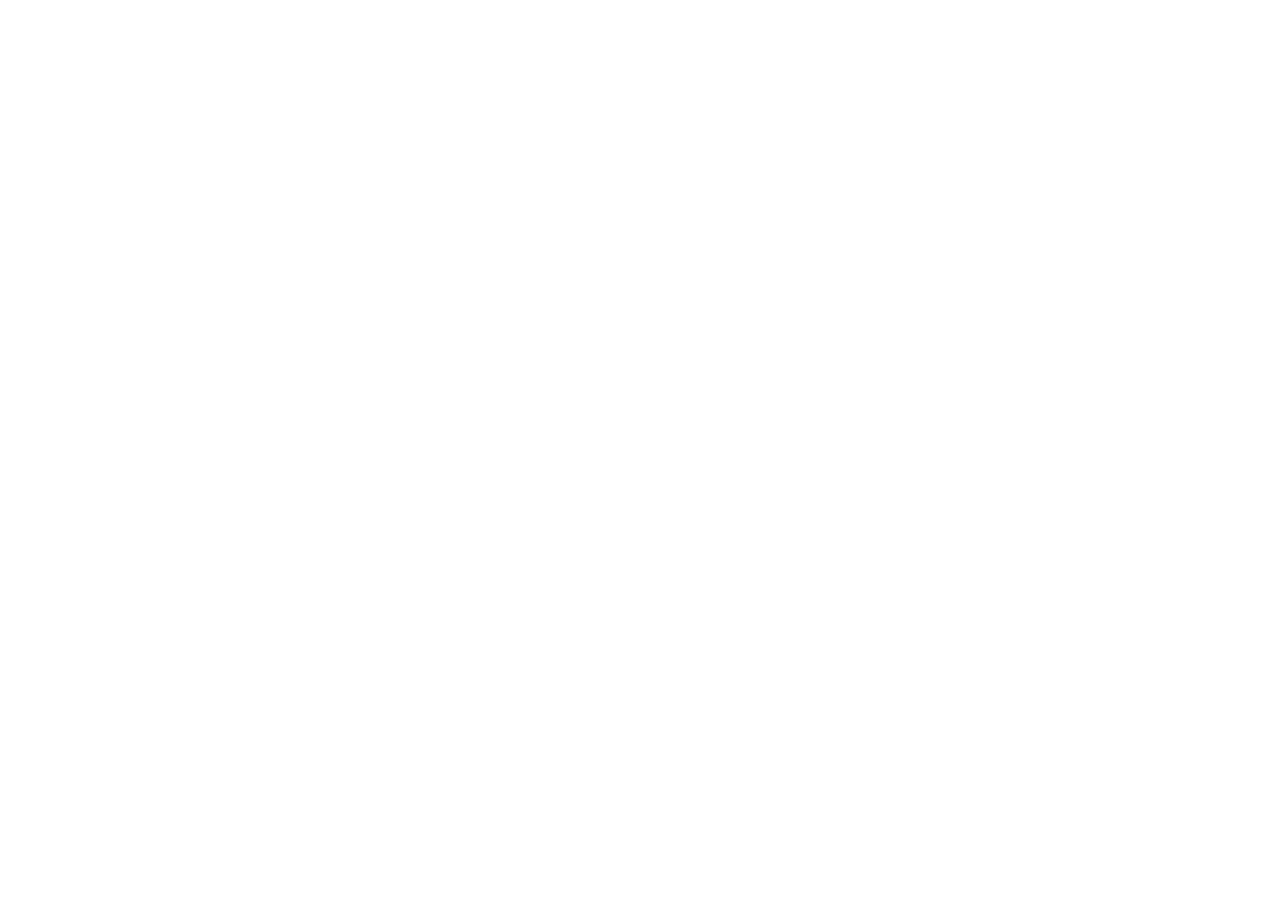
==== commit 67fb065d: "Merge branch 'Timothy' of github.com:Norris-Smart-Solutions/Infinity into Aline" ====
--- a/Sources/index.html
+++ b/Sources/index.html
@@ -21,1410 +21,16 @@
 	<link href="assets/css/app.css" rel="stylesheet">
 	<link href="assets/css/icons.css" rel="stylesheet">
 	
-	<title>Dashtreme - Multipurpose Bootstrap5 Admin Template</title>
+	<title>Infinity Agency</title>
 </head>
 
 <body class="bg-theme bg-theme1">
-	<!--wrapper-->
-	<div class="wrapper">
-		<!--sidebar wrapper -->
-		<div class="sidebar-wrapper" data-simplebar="true">
-			<div class="sidebar-header">
-				<div>
-					<img src="assets/images/logo-icon.png" class="logo-icon" alt="logo icon">
-				</div>
-				<div>
-					<h4 class="logo-text">Dashtreme</h4>
-				</div>
-				<div class="toggle-icon ms-auto"><i class='bx bx-arrow-to-left'></i>
-				</div>
-			</div>
-			<!--navigation-->
-			<ul class="metismenu" id="menu">
-				<li>
-					<a href="javascript:;" class="has-arrow">
-						<div class="parent-icon"><i class='bx bx-home-circle'></i>
-						</div>
-						<div class="menu-title">Dashboard</div>
-					</a>
-					<ul>
-						<li> <a href="index.html"><i class="bx bx-right-arrow-alt"></i>Default</a>
-						</li>
-						<li> <a href="dashboard-eCommerce.html"><i class="bx bx-right-arrow-alt"></i>eCommerce</a>
-						</li>
-						<li> <a href="dashboard-sales.html"><i class="bx bx-right-arrow-alt"></i>Sales</a>
-						</li>
-						<li> <a href="dashboard-analytics.html"><i class="bx bx-right-arrow-alt"></i>Analytics</a>
-						</li>
-						<li> <a href="dashboard-alternate.html"><i class="bx bx-right-arrow-alt"></i>Alternate</a>
-						</li>
-						<li> <a href="dashboard-digital-marketing.html"><i class="bx bx-right-arrow-alt"></i>Digital Marketing</a>
-						</li>
-						<li> <a href="dashboard-human-resources.html"><i class="bx bx-right-arrow-alt"></i>Human Resources</a>
-						</li>
-					</ul>
-				</li>
-				<li>
-					<a href="javascript:;" class="has-arrow">
-						<div class="parent-icon"><i class="bx bx-category"></i>
-						</div>
-						<div class="menu-title">Application</div>
-					</a>
-					<ul>
-						<li> <a href="app-emailbox.html"><i class="bx bx-right-arrow-alt"></i>Email</a>
-						</li>
-						<li> <a href="app-chat-box.html"><i class="bx bx-right-arrow-alt"></i>Chat Box</a>
-						</li>
-						<li> <a href="app-file-manager.html"><i class="bx bx-right-arrow-alt"></i>File Manager</a>
-						</li>
-						<li> <a href="app-contact-list.html"><i class="bx bx-right-arrow-alt"></i>Contatcs</a>
-						</li>
-						<li> <a href="app-to-do.html"><i class="bx bx-right-arrow-alt"></i>Todo List</a>
-						</li>
-						<li> <a href="app-invoice.html"><i class="bx bx-right-arrow-alt"></i>Invoice</a>
-						</li>
-						<li> <a href="app-fullcalender.html"><i class="bx bx-right-arrow-alt"></i>Calendar</a>
-						</li>
-					</ul>
-				</li>
-				<li class="menu-label">UI Elements</li>
-				<li>
-					<a href="widgets.html">
-						<div class="parent-icon"><i class='bx bx-cookie'></i>
-						</div>
-						<div class="menu-title">Widgets</div>
-					</a>
-				</li>
-				<li>
-					<a href="javascript:;" class="has-arrow">
-						<div class="parent-icon"><i class='bx bx-cart'></i>
-						</div>
-						<div class="menu-title">eCommerce</div>
-					</a>
-					<ul>
-						<li> <a href="ecommerce-products.html"><i class="bx bx-right-arrow-alt"></i>Products</a>
-						</li>
-						<li> <a href="ecommerce-products-details.html"><i class="bx bx-right-arrow-alt"></i>Product Details</a>
-						</li>
-						<li> <a href="ecommerce-add-new-products.html"><i class="bx bx-right-arrow-alt"></i>Add New Products</a>
-						</li>
-						<li> <a href="ecommerce-orders.html"><i class="bx bx-right-arrow-alt"></i>Orders</a>
-						</li>
-					</ul>
-				</li>
-				<li>
-					<a class="has-arrow" href="javascript:;">
-						<div class="parent-icon"><i class='bx bx-bookmark-heart'></i>
-						</div>
-						<div class="menu-title">Components</div>
-					</a>
-					<ul>
-						<li> <a href="component-alerts.html"><i class="bx bx-right-arrow-alt"></i>Alerts</a>
-						</li>
-						<li> <a href="component-accordions.html"><i class="bx bx-right-arrow-alt"></i>Accordions</a>
-						</li>
-						<li> <a href="component-badges.html"><i class="bx bx-right-arrow-alt"></i>Badges</a>
-						</li>
-						<li> <a href="component-buttons.html"><i class="bx bx-right-arrow-alt"></i>Buttons</a>
-						</li>
-						<li> <a href="component-cards.html"><i class="bx bx-right-arrow-alt"></i>Cards</a>
-						</li>
-						<li> <a href="component-carousels.html"><i class="bx bx-right-arrow-alt"></i>Carousels</a>
-						</li>
-						<li> <a href="component-list-groups.html"><i class="bx bx-right-arrow-alt"></i>List Groups</a>
-						</li>
-						<li> <a href="component-media-object.html"><i class="bx bx-right-arrow-alt"></i>Media Objects</a>
-						</li>
-						<li> <a href="component-modals.html"><i class="bx bx-right-arrow-alt"></i>Modals</a>
-						</li>
-						<li> <a href="component-navs-tabs.html"><i class="bx bx-right-arrow-alt"></i>Navs & Tabs</a>
-						</li>
-						<li> <a href="component-navbar.html"><i class="bx bx-right-arrow-alt"></i>Navbar</a>
-						</li>
-						<li> <a href="component-paginations.html"><i class="bx bx-right-arrow-alt"></i>Pagination</a>
-						</li>
-						<li> <a href="component-popovers-tooltips.html"><i class="bx bx-right-arrow-alt"></i>Popovers & Tooltips</a>
-						</li>
-						<li> <a href="component-progress-bars.html"><i class="bx bx-right-arrow-alt"></i>Progress</a>
-						</li>
-						<li> <a href="component-spinners.html"><i class="bx bx-right-arrow-alt"></i>Spinners</a>
-						</li>
-						<li> <a href="component-notifications.html"><i class="bx bx-right-arrow-alt"></i>Notifications</a>
-						</li>
-						<li> <a href="component-avtars-chips.html"><i class="bx bx-right-arrow-alt"></i>Avatrs & Chips</a>
-						</li>
-					</ul>
-				</li>
-				<li>
-					<a class="has-arrow" href="javascript:;">
-						<div class="parent-icon"><i class="bx bx-repeat"></i>
-						</div>
-						<div class="menu-title">Content</div>
-					</a>
-					<ul>
-						<li> <a href="content-grid-system.html"><i class="bx bx-right-arrow-alt"></i>Grid System</a>
-						</li>
-						<li> <a href="content-typography.html"><i class="bx bx-right-arrow-alt"></i>Typography</a>
-						</li>
-						<li> <a href="content-text-utilities.html"><i class="bx bx-right-arrow-alt"></i>Text Utilities</a>
-						</li>
-					</ul>
-				</li>
-				<li>
-					<a class="has-arrow" href="javascript:;">
-						<div class="parent-icon"> <i class="bx bx-donate-blood"></i>
-						</div>
-						<div class="menu-title">Icons</div>
-					</a>
-					<ul>
-						<li> <a href="icons-line-icons.html"><i class="bx bx-right-arrow-alt"></i>Line Icons</a>
-						</li>
-						<li> <a href="icons-boxicons.html"><i class="bx bx-right-arrow-alt"></i>Boxicons</a>
-						</li>
-						<li> <a href="icons-feather-icons.html"><i class="bx bx-right-arrow-alt"></i>Feather Icons</a>
-						</li>
-					</ul>
-				</li>
-				<li class="menu-label">Forms & Tables</li>
-				<li>
-					<a class="has-arrow" href="javascript:;">
-						<div class="parent-icon"><i class='bx bx-message-square-edit'></i>
-						</div>
-						<div class="menu-title">Forms</div>
-					</a>
-					<ul>
-						<li> <a href="form-elements.html"><i class="bx bx-right-arrow-alt"></i>Form Elements</a>
-						</li>
-						<li> <a href="form-input-group.html"><i class="bx bx-right-arrow-alt"></i>Input Groups</a>
-						</li>
-						<li> <a href="form-layouts.html"><i class="bx bx-right-arrow-alt"></i>Forms Layouts</a>
-						</li>
-						<li> <a href="form-validations.html"><i class="bx bx-right-arrow-alt"></i>Form Validation</a>
-						</li>
-						<li> <a href="form-wizard.html"><i class="bx bx-right-arrow-alt"></i>Form Wizard</a>
-						</li>
-						<li> <a href="form-text-editor.html"><i class="bx bx-right-arrow-alt"></i>Text Editor</a>
-						</li>
-						<li> <a href="form-file-upload.html"><i class="bx bx-right-arrow-alt"></i>File Upload</a>
-						</li>
-						<li> <a href="form-date-time-pickes.html"><i class="bx bx-right-arrow-alt"></i>Date Pickers</a>
-						</li>
-						<li> <a href="form-select2.html"><i class="bx bx-right-arrow-alt"></i>Select2</a>
-						</li>
-					</ul>
-				</li>
-				<li>
-					<a class="has-arrow" href="javascript:;">
-						<div class="parent-icon"><i class="bx bx-grid-alt"></i>
-						</div>
-						<div class="menu-title">Tables</div>
-					</a>
-					<ul>
-						<li> <a href="table-basic-table.html"><i class="bx bx-right-arrow-alt"></i>Basic Table</a>
-						</li>
-						<li> <a href="table-datatable.html"><i class="bx bx-right-arrow-alt"></i>Data Table</a>
-						</li>
-					</ul>
-				</li>
-				<li class="menu-label">Pages</li>
-				<li>
-					<a class="has-arrow" href="javascript:;">
-						<div class="parent-icon"><i class="bx bx-lock"></i>
-						</div>
-						<div class="menu-title">Authentication</div>
-					</a>
-					<ul>
-						<li> <a href="authentication-signin.html" target="_blank"><i class="bx bx-right-arrow-alt"></i>Sign In</a>
-						</li>
-						<li> <a href="authentication-signup.html" target="_blank"><i class="bx bx-right-arrow-alt"></i>Sign Up</a>
-						</li>
-						<li> <a href="authentication-signin-with-header-footer.html" target="_blank"><i class="bx bx-right-arrow-alt"></i>Sign In with Header & Footer</a>
-						</li>
-						<li> <a href="authentication-signup-with-header-footer.html" target="_blank"><i class="bx bx-right-arrow-alt"></i>Sign Up with Header & Footer</a>
-						</li>
-						<li> <a href="authentication-forgot-password.html" target="_blank"><i class="bx bx-right-arrow-alt"></i>Forgot Password</a>
-						</li>
-						<li> <a href="authentication-reset-password.html" target="_blank"><i class="bx bx-right-arrow-alt"></i>Reset Password</a>
-						</li>
-						<li> <a href="authentication-lock-screen.html" target="_blank"><i class="bx bx-right-arrow-alt"></i>Lock Screen</a>
-						</li>
-					</ul>
-				</li>
-				<li>
-					<a href="user-profile.html">
-						<div class="parent-icon"><i class="bx bx-user-circle"></i>
-						</div>
-						<div class="menu-title">User Profile</div>
-					</a>
-				</li>
-				<li>
-					<a href="timeline.html">
-						<div class="parent-icon"> <i class="bx bx-video-recording"></i>
-						</div>
-						<div class="menu-title">Timeline</div>
-					</a>
-				</li>
-				<li>
-					<a class="has-arrow" href="javascript:;">
-						<div class="parent-icon"><i class="bx bx-error"></i>
-						</div>
-						<div class="menu-title">Errors</div>
-					</a>
-					<ul>
-						<li> <a href="errors-404-error.html" target="_blank"><i class="bx bx-right-arrow-alt"></i>404 Error</a>
-						</li>
-						<li> <a href="errors-500-error.html" target="_blank"><i class="bx bx-right-arrow-alt"></i>500 Error</a>
-						</li>
-						<li> <a href="errors-coming-soon.html" target="_blank"><i class="bx bx-right-arrow-alt"></i>Coming Soon</a>
-						</li>
-						<li> <a href="error-blank-page.html" target="_blank"><i class="bx bx-right-arrow-alt"></i>Blank Page</a>
-						</li>
-					</ul>
-				</li>
-				<li>
-					<a href="faq.html">
-						<div class="parent-icon"><i class="bx bx-help-circle"></i>
-						</div>
-						<div class="menu-title">FAQ</div>
-					</a>
-				</li>
-				<li>
-					<a href="pricing-table.html">
-						<div class="parent-icon"><i class="bx bx-diamond"></i>
-						</div>
-						<div class="menu-title">Pricing</div>
-					</a>
-				</li>
-				<li class="menu-label">Charts & Maps</li>
-				<li>
-					<a class="has-arrow" href="javascript:;">
-						<div class="parent-icon"><i class="bx bx-line-chart"></i>
-						</div>
-						<div class="menu-title">Charts</div>
-					</a>
-					<ul>
-						<li> <a href="charts-apex-chart.html"><i class="bx bx-right-arrow-alt"></i>Apex</a>
-						</li>
-						<li> <a href="charts-chartjs.html"><i class="bx bx-right-arrow-alt"></i>Chartjs</a>
-						</li>
-						<li> <a href="charts-highcharts.html"><i class="bx bx-right-arrow-alt"></i>Highcharts</a>
-						</li>
-					</ul>
-				</li>
-				<li>
-					<a class="has-arrow" href="javascript:;">
-						<div class="parent-icon"><i class="bx bx-map-alt"></i>
-						</div>
-						<div class="menu-title">Maps</div>
-					</a>
-					<ul>
-						<li> <a href="map-google-maps.html"><i class="bx bx-right-arrow-alt"></i>Google Maps</a>
-						</li>
-						<li> <a href="map-vector-maps.html"><i class="bx bx-right-arrow-alt"></i>Vector Maps</a>
-						</li>
-					</ul>
-				</li>
-				<li class="menu-label">Others</li>
-				<li>
-					<a class="has-arrow" href="javascript:;">
-						<div class="parent-icon"><i class="bx bx-menu"></i>
-						</div>
-						<div class="menu-title">Menu Levels</div>
-					</a>
-					<ul>
-						<li> <a class="has-arrow" href="javascript:;"><i class="bx bx-right-arrow-alt"></i>Level One</a>
-							<ul>
-								<li> <a class="has-arrow" href="javascript:;"><i class="bx bx-right-arrow-alt"></i>Level Two</a>
-									<ul>
-										<li> <a href="javascript:;"><i class="bx bx-right-arrow-alt"></i>Level Three</a>
-										</li>
-									</ul>
-								</li>
-							</ul>
-						</li>
-					</ul>
-				</li>
-				<li>
-					<a href="https://codervent.com/dashtreme/documentation/index.html" target="_blank">
-						<div class="parent-icon"><i class="bx bx-folder"></i>
-						</div>
-						<div class="menu-title">Documentation</div>
-					</a>
-				</li>
-				<li>
-					<a href="https://themeforest.net/user/codervent" target="_blank">
-						<div class="parent-icon"><i class="bx bx-support"></i>
-						</div>
-						<div class="menu-title">Support</div>
-					</a>
-				</li>
-			</ul>
-			<!--end navigation-->
-		</div>
-		<!--end sidebar wrapper -->
-		<!--start header -->
-		<header>
-			<div class="topbar d-flex align-items-center">
-				<nav class="navbar navbar-expand">
-					<div class="mobile-toggle-menu"><i class='bx bx-menu'></i>
-					</div>
-					<div class="search-bar flex-grow-1">
-						<div class="position-relative search-bar-box">
-							<input type="text" class="form-control search-control" placeholder="Type to search..."> <span class="position-absolute top-50 search-show translate-middle-y"><i class='bx bx-search'></i></span>
-							<span class="position-absolute top-50 search-close translate-middle-y"><i class='bx bx-x'></i></span>
-						</div>
-					</div>
-					<div class="top-menu ms-auto">
-						<ul class="navbar-nav align-items-center">
-							<li class="nav-item mobile-search-icon">
-								<a class="nav-link" href="#">	<i class='bx bx-search'></i>
-								</a>
-							</li>
-							<li class="nav-item dropdown dropdown-large">
-								<a class="nav-link dropdown-toggle dropdown-toggle-nocaret" href="#" role="button" data-bs-toggle="dropdown" aria-expanded="false">	<i class='bx bx-category'></i>
-								</a>
-								<div class="dropdown-menu dropdown-menu-end">
-									<div class="row row-cols-3 g-3 p-3">
-										<div class="col text-center">
-											<div class="app-box mx-auto"><i class='bx bx-group'></i>
-											</div>
-											<div class="app-title">Teams</div>
-										</div>
-										<div class="col text-center">
-											<div class="app-box mx-auto"><i class='bx bx-atom'></i>
-											</div>
-											<div class="app-title">Projects</div>
-										</div>
-										<div class="col text-center">
-											<div class="app-box mx-auto"><i class='bx bx-shield'></i>
-											</div>
-											<div class="app-title">Tasks</div>
-										</div>
-										<div class="col text-center">
-											<div class="app-box mx-auto"><i class='bx bx-notification'></i>
-											</div>
-											<div class="app-title">Feeds</div>
-										</div>
-										<div class="col text-center">
-											<div class="app-box mx-auto"><i class='bx bx-file'></i>
-											</div>
-											<div class="app-title">Files</div>
-										</div>
-										<div class="col text-center">
-											<div class="app-box mx-auto"><i class='bx bx-filter-alt'></i>
-											</div>
-											<div class="app-title">Alerts</div>
-										</div>
-									</div>
-								</div>
-							</li>
-							<li class="nav-item dropdown dropdown-large">
-								<a class="nav-link dropdown-toggle dropdown-toggle-nocaret position-relative" href="#" role="button" data-bs-toggle="dropdown" aria-expanded="false"> <span class="alert-count">7</span>
-									<i class='bx bx-bell'></i>
-								</a>
-								<div class="dropdown-menu dropdown-menu-end">
-									<a href="javascript:;">
-										<div class="msg-header">
-											<p class="msg-header-title">Notifications</p>
-											<p class="msg-header-clear ms-auto">Marks all as read</p>
-										</div>
-									</a>
-									<div class="header-notifications-list">
-										<a class="dropdown-item" href="javascript:;">
-											<div class="d-flex align-items-center">
-												<div class="notify"><i class="bx bx-group"></i>
-												</div>
-												<div class="flex-grow-1">
-													<h6 class="msg-name">New Customers<span class="msg-time float-end">14 Sec
-												ago</span></h6>
-													<p class="msg-info">5 new user registered</p>
-												</div>
-											</div>
-										</a>
-										<a class="dropdown-item" href="javascript:;">
-											<div class="d-flex align-items-center">
-												<div class="notify"><i class="bx bx-cart-alt"></i>
-												</div>
-												<div class="flex-grow-1">
-													<h6 class="msg-name">New Orders <span class="msg-time float-end">2 min
-												ago</span></h6>
-													<p class="msg-info">You have recived new orders</p>
-												</div>
-											</div>
-										</a>
-										<a class="dropdown-item" href="javascript:;">
-											<div class="d-flex align-items-center">
-												<div class="notify"><i class="bx bx-file"></i>
-												</div>
-												<div class="flex-grow-1">
-													<h6 class="msg-name">24 PDF File<span class="msg-time float-end">19 min
-												ago</span></h6>
-													<p class="msg-info">The pdf files generated</p>
-												</div>
-											</div>
-										</a>
-										<a class="dropdown-item" href="javascript:;">
-											<div class="d-flex align-items-center">
-												<div class="notify"><i class="bx bx-send"></i>
-												</div>
-												<div class="flex-grow-1">
-													<h6 class="msg-name">Time Response <span class="msg-time float-end">28 min
-												ago</span></h6>
-													<p class="msg-info">5.1 min avarage time response</p>
-												</div>
-											</div>
-										</a>
-										<a class="dropdown-item" href="javascript:;">
-											<div class="d-flex align-items-center">
-												<div class="notify"><i class="bx bx-home-circle"></i>
-												</div>
-												<div class="flex-grow-1">
-													<h6 class="msg-name">New Product Approved <span
-												class="msg-time float-end">2 hrs ago</span></h6>
-													<p class="msg-info">Your new product has approved</p>
-												</div>
-											</div>
-										</a>
-										<a class="dropdown-item" href="javascript:;">
-											<div class="d-flex align-items-center">
-												<div class="notify"><i class="bx bx-message-detail"></i>
-												</div>
-												<div class="flex-grow-1">
-													<h6 class="msg-name">New Comments <span class="msg-time float-end">4 hrs
-												ago</span></h6>
-													<p class="msg-info">New customer comments recived</p>
-												</div>
-											</div>
-										</a>
-										<a class="dropdown-item" href="javascript:;">
-											<div class="d-flex align-items-center">
-												<div class="notify"><i class='bx bx-check-square'></i>
-												</div>
-												<div class="flex-grow-1">
-													<h6 class="msg-name">Your item is shipped <span class="msg-time float-end">5 hrs
-												ago</span></h6>
-													<p class="msg-info">Successfully shipped your item</p>
-												</div>
-											</div>
-										</a>
-										<a class="dropdown-item" href="javascript:;">
-											<div class="d-flex align-items-center">
-												<div class="notify"><i class='bx bx-user-pin'></i>
-												</div>
-												<div class="flex-grow-1">
-													<h6 class="msg-name">New 24 authors<span class="msg-time float-end">1 day
-												ago</span></h6>
-													<p class="msg-info">24 new authors joined last week</p>
-												</div>
-											</div>
-										</a>
-										<a class="dropdown-item" href="javascript:;">
-											<div class="d-flex align-items-center">
-												<div class="notify"><i class='bx bx-door-open'></i>
-												</div>
-												<div class="flex-grow-1">
-													<h6 class="msg-name">Defense Alerts <span class="msg-time float-end">2 weeks
-												ago</span></h6>
-													<p class="msg-info">45% less alerts last 4 weeks</p>
-												</div>
-											</div>
-										</a>
-									</div>
-									<a href="javascript:;">
-										<div class="text-center msg-footer">View All Notifications</div>
-									</a>
-								</div>
-							</li>
-							<li class="nav-item dropdown dropdown-large">
-								<a class="nav-link dropdown-toggle dropdown-toggle-nocaret position-relative" href="#" role="button" data-bs-toggle="dropdown" aria-expanded="false"> <span class="alert-count">8</span>
-									<i class='bx bx-comment'></i>
-								</a>
-								<div class="dropdown-menu dropdown-menu-end">
-									<a href="javascript:;">
-										<div class="msg-header">
-											<p class="msg-header-title">Messages</p>
-											<p class="msg-header-clear ms-auto">Marks all as read</p>
-										</div>
-									</a>
-									<div class="header-message-list">
-										<a class="dropdown-item" href="javascript:;">
-											<div class="d-flex align-items-center">
-												<div class="user-online">
-													<img src="assets/images/avatars/avatar-1.png" class="msg-avatar" alt="user avatar">
-												</div>
-												<div class="flex-grow-1">
-													<h6 class="msg-name">Daisy Anderson <span class="msg-time float-end">5 sec
-												ago</span></h6>
-													<p class="msg-info">The standard chunk of lorem</p>
-												</div>
-											</div>
-										</a>
-										<a class="dropdown-item" href="javascript:;">
-											<div class="d-flex align-items-center">
-												<div class="user-online">
-													<img src="assets/images/avatars/avatar-2.png" class="msg-avatar" alt="user avatar">
-												</div>
-												<div class="flex-grow-1">
-													<h6 class="msg-name">Althea Cabardo <span class="msg-time float-end">14
-												sec ago</span></h6>
-													<p class="msg-info">Many desktop publishing packages</p>
-												</div>
-											</div>
-										</a>
-										<a class="dropdown-item" href="javascript:;">
-											<div class="d-flex align-items-center">
-												<div class="user-online">
-													<img src="assets/images/avatars/avatar-3.png" class="msg-avatar" alt="user avatar">
-												</div>
-												<div class="flex-grow-1">
-													<h6 class="msg-name">Oscar Garner <span class="msg-time float-end">8 min
-												ago</span></h6>
-													<p class="msg-info">Various versions have evolved over</p>
-												</div>
-											</div>
-										</a>
-										<a class="dropdown-item" href="javascript:;">
-											<div class="d-flex align-items-center">
-												<div class="user-online">
-													<img src="assets/images/avatars/avatar-4.png" class="msg-avatar" alt="user avatar">
-												</div>
-												<div class="flex-grow-1">
-													<h6 class="msg-name">Katherine Pechon <span class="msg-time float-end">15
-												min ago</span></h6>
-													<p class="msg-info">Making this the first true generator</p>
-												</div>
-											</div>
-										</a>
-										<a class="dropdown-item" href="javascript:;">
-											<div class="d-flex align-items-center">
-												<div class="user-online">
-													<img src="assets/images/avatars/avatar-5.png" class="msg-avatar" alt="user avatar">
-												</div>
-												<div class="flex-grow-1">
-													<h6 class="msg-name">Amelia Doe <span class="msg-time float-end">22 min
-												ago</span></h6>
-													<p class="msg-info">Duis aute irure dolor in reprehenderit</p>
-												</div>
-											</div>
-										</a>
-										<a class="dropdown-item" href="javascript:;">
-											<div class="d-flex align-items-center">
-												<div class="user-online">
-													<img src="assets/images/avatars/avatar-6.png" class="msg-avatar" alt="user avatar">
-												</div>
-												<div class="flex-grow-1">
-													<h6 class="msg-name">Cristina Jhons <span class="msg-time float-end">2 hrs
-												ago</span></h6>
-													<p class="msg-info">The passage is attributed to an unknown</p>
-												</div>
-											</div>
-										</a>
-										<a class="dropdown-item" href="javascript:;">
-											<div class="d-flex align-items-center">
-												<div class="user-online">
-													<img src="assets/images/avatars/avatar-7.png" class="msg-avatar" alt="user avatar">
-												</div>
-												<div class="flex-grow-1">
-													<h6 class="msg-name">James Caviness <span class="msg-time float-end">4 hrs
-												ago</span></h6>
-													<p class="msg-info">The point of using Lorem</p>
-												</div>
-											</div>
-										</a>
-										<a class="dropdown-item" href="javascript:;">
-											<div class="d-flex align-items-center">
-												<div class="user-online">
-													<img src="assets/images/avatars/avatar-8.png" class="msg-avatar" alt="user avatar">
-												</div>
-												<div class="flex-grow-1">
-													<h6 class="msg-name">Peter Costanzo <span class="msg-time float-end">6 hrs
-												ago</span></h6>
-													<p class="msg-info">It was popularised in the 1960s</p>
-												</div>
-											</div>
-										</a>
-										<a class="dropdown-item" href="javascript:;">
-											<div class="d-flex align-items-center">
-												<div class="user-online">
-													<img src="assets/images/avatars/avatar-9.png" class="msg-avatar" alt="user avatar">
-												</div>
-												<div class="flex-grow-1">
-													<h6 class="msg-name">David Buckley <span class="msg-time float-end">2 hrs
-												ago</span></h6>
-													<p class="msg-info">Various versions have evolved over</p>
-												</div>
-											</div>
-										</a>
-										<a class="dropdown-item" href="javascript:;">
-											<div class="d-flex align-items-center">
-												<div class="user-online">
-													<img src="assets/images/avatars/avatar-10.png" class="msg-avatar" alt="user avatar">
-												</div>
-												<div class="flex-grow-1">
-													<h6 class="msg-name">Thomas Wheeler <span class="msg-time float-end">2 days
-												ago</span></h6>
-													<p class="msg-info">If you are going to use a passage</p>
-												</div>
-											</div>
-										</a>
-										<a class="dropdown-item" href="javascript:;">
-											<div class="d-flex align-items-center">
-												<div class="user-online">
-													<img src="assets/images/avatars/avatar-11.png" class="msg-avatar" alt="user avatar">
-												</div>
-												<div class="flex-grow-1">
-													<h6 class="msg-name">Johnny Seitz <span class="msg-time float-end">5 days
-												ago</span></h6>
-													<p class="msg-info">All the Lorem Ipsum generators</p>
-												</div>
-											</div>
-										</a>
-									</div>
-									<a href="javascript:;">
-										<div class="text-center msg-footer">View All Messages</div>
-									</a>
-								</div>
-							</li>
-						</ul>
-					</div>
-					<div class="user-box dropdown">
-						<a class="d-flex align-items-center nav-link dropdown-toggle dropdown-toggle-nocaret" href="#" role="button" data-bs-toggle="dropdown" aria-expanded="false">
-							<img src="assets/images/avatars/avatar-2.png" class="user-img" alt="user avatar">
-							<div class="user-info ps-3">
-								<p class="user-name mb-0">Pauline Seitz</p>
-								<p class="designattion mb-0">Web Designer</p>
-							</div>
-						</a>
-						<ul class="dropdown-menu dropdown-menu-end">
-							<li><a class="dropdown-item" href="javascript:;"><i class="bx bx-user"></i><span>Profile</span></a>
-							</li>
-							<li><a class="dropdown-item" href="javascript:;"><i class="bx bx-cog"></i><span>Settings</span></a>
-							</li>
-							<li><a class="dropdown-item" href="javascript:;"><i class='bx bx-home-circle'></i><span>Dashboard</span></a>
-							</li>
-							<li><a class="dropdown-item" href="javascript:;"><i class='bx bx-dollar-circle'></i><span>Earnings</span></a>
-							</li>
-							<li><a class="dropdown-item" href="javascript:;"><i class='bx bx-download'></i><span>Downloads</span></a>
-							</li>
-							<li>
-								<div class="dropdown-divider mb-0"></div>
-							</li>
-							<li><a class="dropdown-item" href="javascript:;"><i class='bx bx-log-out-circle'></i><span>Logout</span></a>
-							</li>
-						</ul>
-					</div>
-				</nav>
-			</div>
-		</header>
-		<!--end header -->
-		<!--start page wrapper -->
-		<div class="page-wrapper">
-			<div class="page-content">
-
-				<div class="card radius-10">
-					<div class="row row-cols-1 row-cols-md-2 row-cols-xl-4 row-group g-0">
-						<div class="col">
-							<div class="card-body">
-								<div class="d-flex align-items-center">
-									<h5 class="mb-0">9526</h5>
-									<div class="ms-auto">
-                                        <i class='bx bx-cart fs-3 text-white'></i>
-									</div>
-								</div>
-								<div class="progress my-3" style="height:3px;">
-									<div class="progress-bar" role="progressbar" style="width: 55%" aria-valuenow="25" aria-valuemin="0" aria-valuemax="100"></div>
-								</div>
-								<div class="d-flex align-items-center text-white">
-									<p class="mb-0">Total Orders</p>
-									<p class="mb-0 ms-auto">+4.2%<span><i class='bx bx-up-arrow-alt'></i></span></p>
-								</div>
-							</div>
-						</div>
-						<div class="col">
-							<div class="card-body">
-								<div class="d-flex align-items-center">
-									<h5 class="mb-0">$8323</h5>
-									<div class="ms-auto">
-                                        <i class='bx bx-dollar fs-3 text-white'></i>
-									</div>
-								</div>
-								<div class="progress my-3" style="height:3px;">
-									<div class="progress-bar" role="progressbar" style="width: 55%" aria-valuenow="25" aria-valuemin="0" aria-valuemax="100"></div>
-								</div>
-								<div class="d-flex align-items-center text-white">
-									<p class="mb-0">Total Revenue</p>
-									<p class="mb-0 ms-auto">+1.2%<span><i class='bx bx-up-arrow-alt'></i></span></p>
-								</div>
-							</div>
-						</div>
-						<div class="col">
-							<div class="card-body">
-								<div class="d-flex align-items-center">
-									<h5 class="mb-0">6200</h5>
-									<div class="ms-auto">
-                                        <i class='bx bx-group fs-3 text-white'></i>
-									</div>
-								</div>
-								<div class="progress my-3" style="height:3px;">
-									<div class="progress-bar" role="progressbar" style="width: 55%" aria-valuenow="25" aria-valuemin="0" aria-valuemax="100"></div>
-								</div>
-								<div class="d-flex align-items-center text-white">
-									<p class="mb-0">Visitors</p>
-									<p class="mb-0 ms-auto">+5.2%<span><i class='bx bx-up-arrow-alt'></i></span></p>
-								</div>
-							</div>
-						</div>
-						<div class="col">
-							<div class="card-body">
-								<div class="d-flex align-items-center">
-									<h5 class="mb-0">5630</h5>
-									<div class="ms-auto">
-                                        <i class='bx bx-envelope fs-3 text-white'></i>
-									</div>
-								</div>
-								<div class="progress my-3" style="height:3px;">
-									<div class="progress-bar" role="progressbar" style="width: 55%" aria-valuenow="25" aria-valuemin="0" aria-valuemax="100"></div>
-								</div>
-								<div class="d-flex align-items-center text-white">
-									<p class="mb-0">Messages</p>
-									<p class="mb-0 ms-auto">+2.2%<span><i class='bx bx-up-arrow-alt'></i></span></p>
-								</div>
-							</div>
-						</div>
-					</div><!--end row-->
-				</div>
-
-				<div class="row">
-					<div class="col-12 col-lg-8 col-xl-8 d-flex">
-					   <div class="card radius-10 w-100">
-						<div class="card-body">
-							<div class="d-flex align-items-center">
-								<div>
-									<h6 class="mb-0">Site Traffic</h6>
-								</div>
-								<div class="font-22 ms-auto text-white"><i class="bx bx-dots-horizontal-rounded"></i>
-								</div>
-							</div>
-							<div class="d-flex align-items-center ms-auto font-13 gap-2 my-3">
-								<span class="border px-1 rounded cursor-pointer"><i class="bx bxs-circle text-white me-1"></i>New Visitor</span>
-								<span class="border px-1 rounded cursor-pointer"><i class="bx bxs-circle text-light-1 me-1"></i>Old Visitor</span>
-							</div>
-						   <div class="chart-container-1">
-							 <canvas id="chart1"></canvas>
-						   </div>
-						</div>
-						<div class="row row-cols-1 row-cols-md-3 row-cols-xl-3 g-0 row-group text-center border-top">
-						  <div class="col">
-							<div class="p-3">
-							  <h5 class="mb-0">45.87M</h5>
-							  <small class="mb-0">Overall Visitor <span> <i class="bx bx-up-arrow-alt align-middle"></i> 2.43%</span></small>
-							</div>
-						  </div>
-						  <div class="col">
-							<div class="p-3">
-							  <h5 class="mb-0">15:48</h5>
-							  <small class="mb-0">Visitor Duration <span> <i class="bx bx-up-arrow-alt align-middle"></i> 12.65%</span></small>
-							</div>
-						  </div>
-						  <div class="col">
-							<div class="p-3">
-							  <h5 class="mb-0">245.65</h5>
-							  <small class="mb-0">Pages/Visit <span> <i class="bx bx-up-arrow-alt align-middle"></i> 5.62%</span></small>
-							</div>
-						  </div>
-						</div>
-					   </div>
-					</div>
-			   
-					<div class="col-12 col-lg-4 col-xl-4 d-flex">
-					   <div class="card radius-10 overflow-hidden w-100">
-						  <div class="card-body">
-							<div class="d-flex align-items-center">
-								<div>
-									<h6 class="mb-0">Weekly sales</h6>
-								</div>
-								<div class="font-22 ms-auto text-white"><i class="bx bx-dots-horizontal-rounded"></i>
-								</div>
-							</div>
-							<div class="chart-container-2 my-3">
-							  <canvas id="chart2"></canvas>
-							 </div>
-						  </div>
-						  <div class="table-responsive">
-							<table class="table align-items-center mb-0">
-							  <tbody>
-								<tr>
-								  <td><i class="bx bxs-circle text-white me-2"></i> Direct</td>
-								  <td>$5856</td>
-								  <td>+55%</td>
-								</tr>
-								<tr>
-								  <td><i class="bx bxs-circle text-light-2 me-2"></i>Affiliate</td>
-								  <td>$2602</td>
-								  <td>+25%</td>
-								</tr>
-								<tr>
-								  <td><i class="bx bxs-circle text-light-3 me-2"></i>E-mail</td>
-								  <td>$1802</td>
-								  <td>+15%</td>
-								</tr>
-								<tr>
-								  <td><i class="bx bxs-circle text-light-4 me-2"></i>Other</td>
-								  <td>$1105</td>
-								  <td>+5%</td>
-								</tr>
-							  </tbody>
-							</table>
-						  </div>
-						</div>
-					</div>
-				   </div><!--End Row-->
+	
+	<div class="embed-responsive embed-responsive-16by9">
+		<video class="embed-responsive-item" src="vids/opening.mp4" autoplay muted playsinline loop preload="auto" ></video>
+	  </div>
 
 
-				   <div class="row row-cols-1 row-cols-lg-3">
-					<div class="col">
-					   <div class="card radius-10">
-						 <div class="card-body">
-						   <div class="d-flex align-items-center">
-							 <div class="w_chart easy-dash-chart" data-percent="60">
-							   <span class="w_percent"></span>
-							 </div>
-							 <div class="ms-3">
-							   <h6 class="mb-0">Facebook Followers</h6>
-							   <small class="mb-0">22.14% <i class='bx bxs-up-arrow align-middle me-1'></i>Since Last Week</small>
-							 </div>
-							 <div class="ms-auto text-white fs-1"><i class='bx bxl-facebook'></i></div>
-						   </div>
-						 </div>
-					   </div>
-					 </div>
-					 <div class="col">
-					   <div class="card radius-10">
-						 <div class="card-body">
-						   <div class="d-flex align-items-center">
-							 <div class="w_chart easy-dash-chart" data-percent="65">
-							   <span class="w_percent"></span>
-							 </div>
-							 <div class="ms-3">
-								<h6 class="mb-0">Twitter Tweets</h6>
-								<small class="mb-0">32.15% <i class='bx bxs-up-arrow align-middle me-1'></i>Since Last Week</small>
-							  </div>
-							  <div class="ms-auto text-white fs-1"><i class='bx bxl-twitter'></i></div>
-						   </div>
-						 </div>
-					   </div>
-					 </div>
-					 <div class="col">
-					   <div class="card radius-10">
-						 <div class="card-body">
-						   <div class="d-flex align-items-center">
-							 <div class="w_chart easy-dash-chart" data-percent="75">
-							   <span class="w_percent"></span>
-							 </div>
-							 <div class="ms-3">
-								<h6 class="mb-0">Youtube Subscribers</h6>
-								<small class="mb-0">58.24% <i class='bx bxs-up-arrow align-middle me-1'></i>Since Last Week</small>
-							  </div>
-							  <div class="ms-auto text-white fs-1"><i class='bx bxl-youtube'></i></div>
-						   </div>
-						 </div>
-					   </div>
-					 </div>
-					</div><!--End Row-->
-
-
-					<div class="row">
-						<div class="col-12 col-lg-12 col-xl-6">
-						  <div class="card radius-10">
-							<div class="card-body">
-								<div class="d-flex align-items-center mb-3">
-									<div>
-										<h6 class="mb-0">World Selling Region</h6>
-									</div>
-									<div class="font-22 ms-auto text-white"><i class="bx bx-dots-horizontal-rounded"></i>
-									</div>
-								</div>
-							   <div id="dashboard-map" style="height: 330px;"></div>
-							</div>
-							<div class="table-responsive">
-							   <table class="table table-hover align-items-center">
-								  <thead class="table-light">
-									 <tr>
-										 <th>Country</th>
-										 <th>Income</th>
-										 <th>Trend</th>
-									 </tr>
-								 </thead>
-								 <tbody>
-									 <tr>
-										 <td><i class="flag-icon flag-icon-ca me-2"></i> USA</td>
-										 <td>4,586$</td>
-										 <td><span id="trendchart1"></span></td>
-									 </tr>
-									 <tr>
-										 <td><i class="flag-icon flag-icon-us me-2"></i>Canada</td>
-										 <td>2,089$</td>
-										 <td><span id="trendchart2"></span></td>
-									 </tr>
-				   
-									 <tr>
-										 <td><i class="flag-icon flag-icon-in me-2"></i>India</td>
-										 <td>3,039$</td>
-										 <td><span id="trendchart3"></span></td>
-									 </tr>
-				   
-									 <tr>
-										 <td><i class="flag-icon flag-icon-gb me-2"></i>UK</td>
-										 <td>2,309$</td>
-										 <td><span id="trendchart4"></span></td>
-									 </tr>
-				   
-									 <tr>
-										 <td><i class="flag-icon flag-icon-de me-2"></i>Germany</td>
-										 <td>7,209$</td>
-										 <td><span id="trendchart5"></span></td>
-									 </tr>
-									 
-								 </tbody>
-							 </table>
-							 </div>
-						  </div>
-						</div>
-						
-						<div class="col-12 col-lg-12 col-xl-6">
-						   <div class="row">
-							 <div class="col-12 col-lg-6">
-							   <div class="card radius-10 overflow-hidden">
-								<div class="card-body">
-								   <p>Page Views</p>
-								   <h4 class="mb-0">8,293 <small class="font-13">5.2% <i class="zmdi zmdi-long-arrow-up"></i></small></h4>
-								</div>
-								<div class="chart-container-2">
-								  <canvas id="chart3"></canvas>
-								</div>
-							  </div>
-							 </div>
-							 <div class="col-12 col-lg-6">
-							   <div class="card radius-10 overflow-hidden">
-								<div class="card-body">
-								   <p>Total Clicks</p>
-								   <h4 class="mb-0">7,493 <small class="font-13">1.4% <i class="zmdi zmdi-long-arrow-up"></i></small></h4>
-								</div>
-								<div class="chart-container-2">
-								 <canvas id="chart4"></canvas>
-								 </div>
-							  </div>
-							 </div>
-							 <div class="col-12 col-lg-6">
-							   <div class="card radius-10">
-								<div class="card-body text-center">
-								   <p class="mb-4">Total Downloads</p>
-								   <input class="knob" data-width="190" data-height="190" data-readOnly="true" data-thickness=".2" data-angleoffset="90" data-linecap="round" data-bgcolor="rgba(255, 255, 255, 0.14)" data-fgcolor="#fff" data-max="15000" value="8550"/>
-								   <hr>
-								   <p class="mb-0 small-font text-center">3.4% <i class="zmdi zmdi-long-arrow-up"></i> since yesterday</p>
-								</div>
-							  </div>
-							 </div>
-							 <div class="col-12 col-lg-6">
-							   <div class="card radius-10">
-								<div class="card-body">
-								   <p>Device Storage</p>
-								   <h4 class="mb-3">42620/50000</h4>
-								   <hr>
-								   <div class="progress-wrapper mb-4">
-									  <p>Documents <span class="float-right">12GB</span></p>
-									  <div class="progress" style="height:5px;">
-										  <div class="progress-bar" style="width:80%"></div>
-									  </div>
-								   </div>
-								   
-								   <div class="progress-wrapper mb-4">
-									  <p>Images <span class="float-right">10GB</span></p>
-									  <div class="progress" style="height:5px;">
-										  <div class="progress-bar" style="width:60%"></div>
-									  </div>
-								   </div>
-								   
-								   <div class="progress-wrapper mb-4">
-									   <p>Mails <span class="float-right">5GB</span></p>
-									  <div class="progress" style="height:5px;">
-										  <div class="progress-bar" style="width:40%"></div>
-									  </div>
-								   </div>
-								   
-								</div>
-							  </div>
-							 </div>
-						   </div>
-						</div>
-					 </div><!--End Row-->
-
-					 <div class="row">
-						<div class="col-12 col-lg-6 col-xl-4 d-flex">
-						  <div class="card radius-10 overflow-hidden w-100">
-							 <div class="card-body">
-							   <p>Total Earning</p>
-							   <h4 class="mb-0">287,493$</h4>
-							   <small>1.4% <i class="zmdi zmdi-long-arrow-up"></i> Since Last Month</small>
-							   <hr>
-							   <p>Total Sales</p>
-							   <h4 class="mb-0">87,493</h4>
-							   <small>5.43% <i class="zmdi zmdi-long-arrow-up"></i> Since Last Month</small>
-							   <div class="mt-5">
-							   <div class="chart-container-4">
-								 <canvas id="chart5"></canvas>
-								</div>
-							  </div>
-							 </div>
-						  </div>
-						</div>
-				  
-						<div class="col-12 col-lg-6 col-xl-8 d-flex">
-						   <div class="card radius-10 w-100">
-							   <div class="card-header border-bottom">
-								<div class="d-flex align-items-center">
-									<div>
-										<h6 class="mb-0">Customer Review</h6>
-									</div>
-									<div class="font-22 ms-auto text-white"><i class="bx bx-dots-horizontal-rounded"></i>
-									</div>
-								</div>
-							</div>
-							 <ul class="list-group list-group-flush">
-								<li class="list-group-item bg-transparent">
-								  <div class="d-flex align-items-center">
-									<img src="assets/images/avatars/avatar-1.png" alt="user avatar" class="rounded-circle" width="55" height="55">
-								  <div class="ms-3">
-									<h6 class="mb-0">iPhone X <small class="ms-4">08.34 AM</small></h6>
-									<p class="mb-0 small-font">Sara Jhon : This is svery Nice phone in low budget.</p>
-								  </div>
-								  <div class="ms-auto star">
-									<i class='bx bxs-star text-white'></i>
-									<i class='bx bxs-star text-white'></i>
-									<i class='bx bxs-star text-white'></i>
-									<i class='bx bxs-star text-light-4'></i>
-									<i class='bx bxs-star text-light-4'></i>
-								  </div>
-								</div>
-								</li>
-								<li class="list-group-item bg-transparent">
-								  <div class="d-flex align-items-center">
-									<img src="assets/images/avatars/avatar-2.png" alt="user avatar" class="rounded-circle" width="55" height="55">
-								  <div class="ms-3">
-									<h6 class="mb-0">Air Pod <small class="ml-4">05.26 PM</small></h6>
-									<p class="mb-0 small-font">Danish Josh : The brand apple is original !</p>
-								  </div>
-								  <div class="ms-auto star">
-									<i class='bx bxs-star text-white'></i>
-									<i class='bx bxs-star text-white'></i>
-									<i class='bx bxs-star text-white'></i>
-									<i class='bx bxs-star text-light-4'></i>
-									<i class='bx bxs-star text-light-4'></i>
-								  </div>
-								</div>
-								</li>
-								<li class="list-group-item bg-transparent">
-								  <div class="d-flex align-items-center">
-									<img src="assets/images/avatars/avatar-3.png" alt="user avatar" class="rounded-circle" width="55" height="55">
-								  <div class="ms-3">
-									<h6 class="mb-0">Mackbook Pro <small class="ml-4">06.45 AM</small></h6>
-									<p class="mb-0 small-font">Jhon Doe : Excllent product and awsome quality</p>
-								  </div>
-								  <div class="ms-auto star">
-									<i class='bx bxs-star text-white'></i>
-									<i class='bx bxs-star text-white'></i>
-									<i class='bx bxs-star text-white'></i>
-									<i class='bx bxs-star text-light-4'></i>
-									<i class='bx bxs-star text-light-4'></i>
-								  </div>
-								</div>
-								</li>
-								<li class="list-group-item bg-transparent">
-								  <div class="d-flex align-items-center">
-									<img src="assets/images/avatars/avatar-4.png" alt="user avatar" class="rounded-circle" width="55" height="55">
-								  <div class="ms-3">
-									<h6 class="mb-0">Air Pod <small class="ml-4">08.34 AM</small></h6>
-									<p class="mb-0 small-font">Christine : The brand apple is original !</p>
-								  </div>
-								  <div class="ms-auto star">
-									<i class='bx bxs-star text-white'></i>
-									<i class='bx bxs-star text-white'></i>
-									<i class='bx bxs-star text-white'></i>
-									<i class='bx bxs-star text-light-4'></i>
-									<i class='bx bxs-star text-light-4'></i>
-								  </div>
-								</div>
-								</li>
-								<li class="list-group-item bg-transparent">
-								  <div class="d-flex align-items-center">
-									<img src="assets/images/avatars/avatar-5.png" alt="user avatar" class="rounded-circle" width="55" height="55">
-								  <div class="ms-3">
-									<h6 class="mb-0">Mackbook <small class="ml-4">08.34 AM</small></h6>
-									<p class="mb-0 small-font">Michle : The brand apple is original !</p>
-								  </div>
-								  <div class="ms-auto star">
-									<i class='bx bxs-star text-white'></i>
-									<i class='bx bxs-star text-white'></i>
-									<i class='bx bxs-star text-white'></i>
-									<i class='bx bxs-star text-light-4'></i>
-									<i class='bx bxs-star text-light-4'></i>
-								  </div>
-								</div>
-								</li>
-							  </ul>
-						   </div>
-						</div>
-					  </div><!--End Row-->
-
-
-					  <div class="card radius-10">
-						<div class="card-body">
-							<div class="d-flex align-items-center">
-								<div>
-									<h5 class="mb-0">Orders Summary</h5>
-								</div>
-								<div class="font-22 ms-auto"><i class="bx bx-dots-horizontal-rounded"></i>
-								</div>
-							</div>
-							<hr>
-							<div class="table-responsive">
-								<table class="table align-middle mb-0">
-									<thead class="table-light">
-										<tr>
-											<th>Order id</th>
-											<th>Product</th>
-											<th>Customer</th>
-											<th>Date</th>
-											<th>Price</th>
-											<th>Status</th>
-											<th>Action</th>
-										</tr>
-									</thead>
-									<tbody>
-										<tr>
-											<td>#897656</td>
-											<td>
-												<div class="d-flex align-items-center">
-													<div class="recent-product-img">
-														<img src="assets/images/icons/chair.png" alt="">
-													</div>
-													<div class="ms-2">
-														<h6 class="mb-1 font-14">Light Blue Chair</h6>
-													</div>
-												</div>
-											</td>
-											<td>Brooklyn Zeo</td>
-											<td>12 Jul 2020</td>
-											<td>$64.00</td>
-											<td>
-												<div class="badge rounded-pill bg-light w-100">In Progress</div>
-											</td>
-											<td>
-												<div class="d-flex order-actions">	<a href="javascript:;" class=""><i class="bx bx-cog"></i></a>
-													<a href="javascript:;" class="ms-4"><i class="bx bx-down-arrow-alt"></i></a>
-												</div>
-											</td>
-										</tr>
-										<tr>
-											<td>#987549</td>
-											<td>
-												<div class="d-flex align-items-center">
-													<div class="recent-product-img">
-														<img src="assets/images/icons/shoes.png" alt="">
-													</div>
-													<div class="ms-2">
-														<h6 class="mb-1 font-14">Green Sport Shoes</h6>
-													</div>
-												</div>
-											</td>
-											<td>Martin Hughes</td>
-											<td>14 Jul 2020</td>
-											<td>$45.00</td>
-											<td>
-												<div class="badge rounded-pill bg-light w-100">Completed</div>
-											</td>
-											<td>
-												<div class="d-flex order-actions">	<a href="javascript:;" class=""><i class="bx bx-cog"></i></a>
-													<a href="javascript:;" class="ms-4"><i class="bx bx-down-arrow-alt"></i></a>
-												</div>
-											</td>
-										</tr>
-										<tr>
-											<td>#685749</td>
-											<td>
-												<div class="d-flex align-items-center">
-													<div class="recent-product-img">
-														<img src="assets/images/icons/headphones.png" alt="">
-													</div>
-													<div class="ms-2">
-														<h6 class="mb-1 font-14">Red Headphone 07</h6>
-													</div>
-												</div>
-											</td>
-											<td>Shoan Stephen</td>
-											<td>15 Jul 2020</td>
-											<td>$67.00</td>
-											<td>
-												<div class="badge rounded-pill bg-light w-100">Cancelled</div>
-											</td>
-											<td>
-												<div class="d-flex order-actions">	<a href="javascript:;" class=""><i class="bx bx-cog"></i></a>
-													<a href="javascript:;" class="ms-4"><i class="bx bx-down-arrow-alt"></i></a>
-												</div>
-											</td>
-										</tr>
-										<tr>
-											<td>#887459</td>
-											<td>
-												<div class="d-flex align-items-center">
-													<div class="recent-product-img">
-														<img src="assets/images/icons/idea.png" alt="">
-													</div>
-													<div class="ms-2">
-														<h6 class="mb-1 font-14">Mini Laptop Device</h6>
-													</div>
-												</div>
-											</td>
-											<td>Alister Campel</td>
-											<td>18 Jul 2020</td>
-											<td>$87.00</td>
-											<td>
-												<div class="badge rounded-pill bg-light w-100">Completed</div>
-											</td>
-											<td>
-												<div class="d-flex order-actions">	<a href="javascript:;" class=""><i class="bx bx-cog"></i></a>
-													<a href="javascript:;" class="ms-4"><i class="bx bx-down-arrow-alt"></i></a>
-												</div>
-											</td>
-										</tr>
-										<tr>
-											<td>#335428</td>
-											<td>
-												<div class="d-flex align-items-center">
-													<div class="recent-product-img">
-														<img src="assets/images/icons/user-interface.png" alt="">
-													</div>
-													<div class="ms-2">
-														<h6 class="mb-1 font-14">Purple Mobile Phone</h6>
-													</div>
-												</div>
-											</td>
-											<td>Keate Medona</td>
-											<td>20 Jul 2020</td>
-											<td>$75.00</td>
-											<td>
-												<div class="badge rounded-pill bg-light w-100">In Progress</div>
-											</td>
-											<td>
-												<div class="d-flex order-actions">	<a href="javascript:;" class=""><i class="bx bx-cog"></i></a>
-													<a href="javascript:;" class="ms-4"><i class="bx bx-down-arrow-alt"></i></a>
-												</div>
-											</td>
-										</tr>
-										<tr>
-											<td>#224578</td>
-											<td>
-												<div class="d-flex align-items-center">
-													<div class="recent-product-img">
-														<img src="assets/images/icons/watch.png" alt="">
-													</div>
-													<div class="ms-2">
-														<h6 class="mb-1 font-14">Smart Hand Watch</h6>
-													</div>
-												</div>
-											</td>
-											<td>Winslet Maya</td>
-											<td>22 Jul 2020</td>
-											<td>$80.00</td>
-											<td>
-												<div class="badge rounded-pill bg-light w-100">Cancelled</div>
-											</td>
-											<td>
-												<div class="d-flex order-actions">	<a href="javascript:;" class=""><i class="bx bx-cog"></i></a>
-													<a href="javascript:;" class="ms-4"><i class="bx bx-down-arrow-alt"></i></a>
-												</div>
-											</td>
-										</tr>
-										<tr>
-											<td>#447896</td>
-											<td>
-												<div class="d-flex align-items-center">
-													<div class="recent-product-img">
-														<img src="assets/images/icons/tshirt.png" alt="">
-													</div>
-													<div class="ms-2">
-														<h6 class="mb-1 font-14">T-Shirt Blue</h6>
-													</div>
-												</div>
-											</td>
-											<td>Emy Jackson</td>
-											<td>28 Jul 2020</td>
-											<td>$96.00</td>
-											<td>
-												<div class="badge rounded-pill bg-light w-100">Completed</div>
-											</td>
-											<td>
-												<div class="d-flex order-actions">	<a href="javascript:;" class=""><i class="bx bx-cog"></i></a>
-													<a href="javascript:;" class="ms-4"><i class="bx bx-down-arrow-alt"></i></a>
-												</div>
-											</td>
-										</tr>
-									</tbody>
-								</table>
-							</div>
-						</div>
-					</div>
-
-			</div>
-		</div>
-		<!--end page wrapper -->
-		<!--start overlay-->
-		<div class="overlay toggle-icon"></div>
-		<!--end overlay-->
-		<!--Start Back To Top Button--> <a href="javaScript:;" class="back-to-top"><i class='bx bxs-up-arrow-alt'></i></a>
-		<!--End Back To Top Button-->
-		<footer class="page-footer">
-			<p class="mb-0">Copyright © 2021. All right reserved.</p>
-		</footer>
-	</div>
-	<!--end wrapper-->
-	<!--start switcher-->
-	<div class="switcher-wrapper">
-		<div class="switcher-btn"> <i class='bx bx-cog bx-spin'></i>
-		</div>
-		<div class="switcher-body">
-			<div class="d-flex align-items-center">
-				<h5 class="mb-0 text-uppercase">Theme Customizer</h5>
-				<button type="button" class="btn-close ms-auto close-switcher" aria-label="Close"></button>
-			</div>
-			<hr/>
-			<p class="mb-0">Gaussian Texture</p>
-			  <hr>
-			  
-			  <ul class="switcher">
-				<li id="theme1"></li>
-				<li id="theme2"></li>
-				<li id="theme3"></li>
-				<li id="theme4"></li>
-				<li id="theme5"></li>
-				<li id="theme6"></li>
-			  </ul>
-               <hr>
-			  <p class="mb-0">Gradient Background</p>
-			  <hr>
-			  
-			  <ul class="switcher">
-				<li id="theme7"></li>
-				<li id="theme8"></li>
-				<li id="theme9"></li>
-				<li id="theme10"></li>
-				<li id="theme11"></li>
-				<li id="theme12"></li>
-				<li id="theme13"></li>
-				<li id="theme14"></li>
-				<li id="theme15"></li>
-			  </ul>
-		</div>
 	</div>
 	<!--end switcher-->
 	<!-- Bootstrap JS -->
